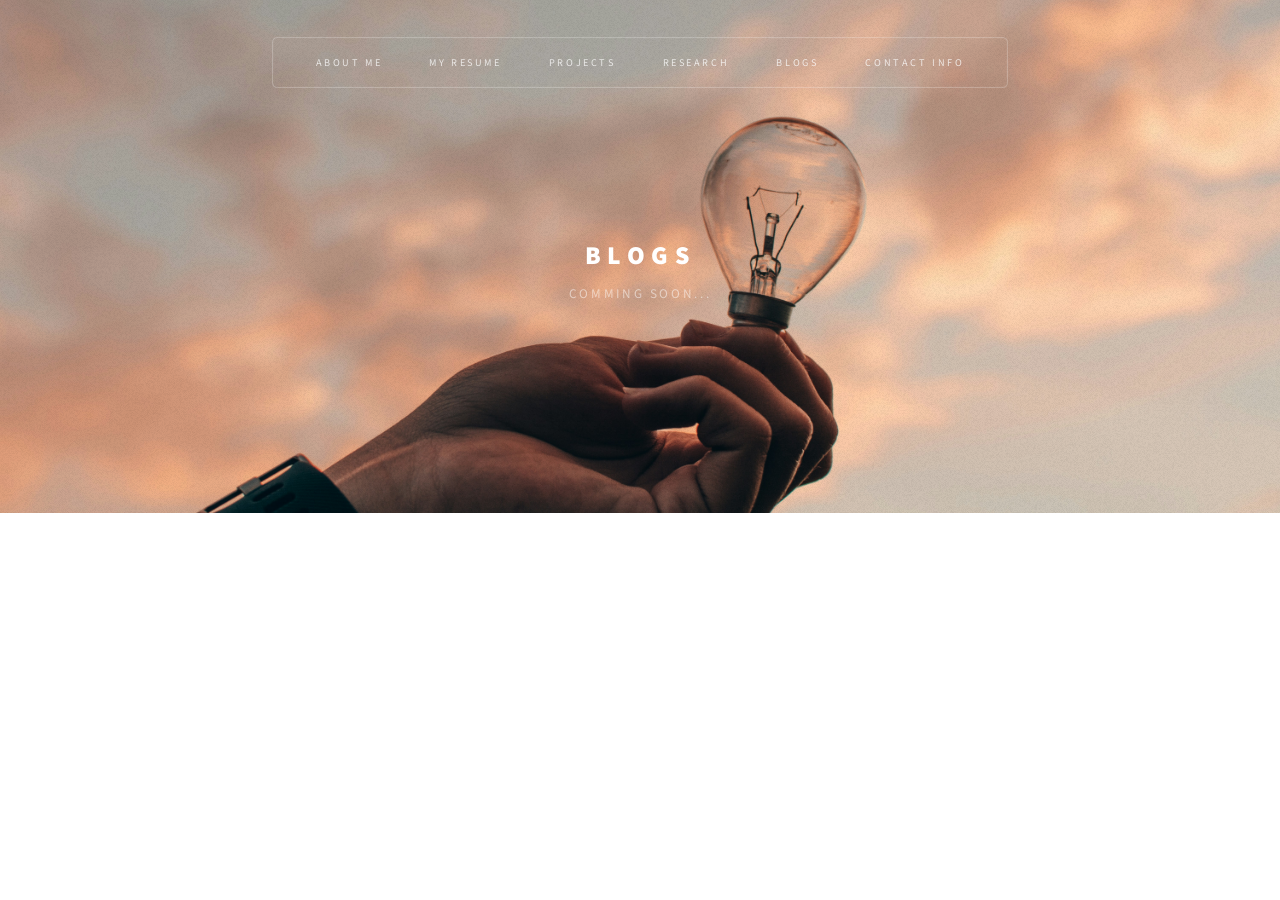
==== blogs.html @ 95de3250 "initial commit" ====
<!DOCTYPE HTML>
<!--
	Escape Velocity by HTML5 UP
	html5up.net | @ajlkn
	Free for personal and commercial use under the CCA 3.0 license (html5up.net/license)
-->
<html>

<head>
	<title>Blogs</title>
	<meta charset="utf-8" />
	<meta name="viewport" content="width=device-width, initial-scale=1, user-scalable=no" />
	<link rel="stylesheet" href="assets/css/main.css" />
	<style>
		/* Custom Card Grid Styles */
		.contact-grid {
			display: grid;
			grid-template-columns: repeat(auto-fit, minmax(250px, 1fr));
			gap: 2rem;
			padding: 2rem;
			align-items: stretch;
		}

		.contact-card {
			background: #ffffff;
			border-radius: 12px;
			box-shadow: 0 4px 6px rgba(0, 0, 0, 0.1);
			text-align: center;
			padding: 3rem 2rem;
			transition: transform 0.3s ease, box-shadow 0.3s ease;
			text-decoration: none !important;
			color: inherit;
			display: flex;
			flex-direction: column;
			align-items: center;
			justify-content: center;
			border-bottom: none !important;
		}

		.contact-card:hover {
			transform: translateY(-10px);
			box-shadow: 0 12px 20px rgba(0, 0, 0, 0.15);
		}

		.contact-card img {
			width: 120px;
			height: 120px;
			object-fit: contain;
			margin-bottom: 1.5rem;
		}

		.contact-card h3 {
			margin: 0;
			font-size: 1.8rem;
			color: #333;
			font-weight: 600;
		}
	</style>
</head>

<body class="homepage is-preload">
	<div id="page-wrapper">

		<!-- Header -->
		<section id="header" class="wrapper" style="background: none; z-index: 0;">

			<!-- Image acting as background -->
			<img src="images/7.jpg" alt="Header Background Image"
				style="position: absolute; top: 0; left: 0; width: 100%; height: 100%; object-fit: cover; z-index: -1;" />

			<!-- Logo -->
			<div id="logo">
				<h1><a href="index.html">Blogs</a></h1>
				<p>Comming Soon...</p>
			</div>

			<!-- Nav -->
			<nav id="nav">
				<ul>
					<li><a href="index.html">About Me</a></li>
					<li><a href="resume.html">My Resume</a></li>
					<li><a href="projects.html">Projects</a></li>
                    <li><a href="research.html">Research</a></li>
					<li><a href="blogs.html">Blogs</a></li>
					<li class="current"><a href="contacts.html">Contact info</a></li>
				</ul>
			</nav>

		</section>
    </div>
</body>
</html>
---- assets/css/main.css ----
@import url("fontawesome-all.min.css");
@import url("https://fonts.googleapis.com/css?family=Source+Sans+Pro:400,400italic,700,900");

/*
	Escape Velocity by HTML5 UP
	html5up.net | @ajlkn
	Free for personal and commercial use under the CCA 3.0 license (html5up.net/license)
*/

.about-container {
    display: flex;
    align-items: center;
    gap: 70px;
}

.about-image {
    flex: 0 0 500px;
}

.about-image img {
    width: 100%;
    border-radius: 10px;
    display: block;
}

.about-content {
    flex: 1;
}


html, body, div, span, applet, object,
iframe, h1, h2, h3, h4, h5, h6, p, blockquote,
pre, a, abbr, acronym, address, big, cite,
code, del, dfn, em, img, ins, kbd, q, s, samp,
small, strike, strong, sub, sup, tt, var, b,
u, i, center, dl, dt, dd, ol, ul, li, fieldset,
form, label, legend, table, caption, tbody,
tfoot, thead, tr, th, td, article, aside,
canvas, details, embed, figure, figcaption,
footer, header, hgroup, menu, nav, output, ruby,
section, summary, time, mark, audio, video {
	margin: 0;
	padding: 0;
	border: 0;
	font-size: 100%;
	font: inherit;
	vertical-align: baseline;}

article, aside, details, figcaption, figure,
footer, header, hgroup, menu, nav, section {
	display: block;}

body {
	line-height: 1;
}

ol, ul {
	list-style: none;
}

blockquote, q {
	quotes: none;
}

	blockquote:before, blockquote:after, q:before, q:after {
		content: '';
		content: none;
	}

table {
	border-collapse: collapse;
	border-spacing: 0;
}

body {
	-webkit-text-size-adjust: none;
}

mark {
	background-color: transparent;
	color: inherit;
}

input::-moz-focus-inner {
	border: 0;
	padding: 0;
}

input, select, textarea {
	-moz-appearance: none;
	-webkit-appearance: none;
	-ms-appearance: none;
	appearance: none;
}

/* Basic */

	@-ms-viewport {
		width: device-width;
	}

	html {
		box-sizing: border-box;
	}

	*, *:before, *:after {
		box-sizing: inherit;
	}

	body.is-preload *, body.is-preload *:before, body.is-preload *:after {
		-moz-animation: none !important;
		-webkit-animation: none !important;
		-ms-animation: none !important;
		animation: none !important;
		-moz-transition: none !important;
		-webkit-transition: none !important;
		-ms-transition: none !important;
		transition: none !important;
	}

	body, input, textarea, select {
		font-family: 'Source Sans Pro', sans-serif;
		font-weight: 400;
		color: #919499;
		font-size: 14pt;
		line-height: 1.75em;
		letter-spacing: 0.025em;
	}

	h1, h2, h3, h4, h5, h6 {
		font-weight: 700;
		color: #484d55;
	}

		h1 a, h2 a, h3 a, h4 a, h5 a, h6 a {
			color: inherit;
			text-decoration: none;
		}

	a {
		-moz-transition: color .25s ease-in-out;
		-webkit-transition: color .25s ease-in-out;
		-ms-transition: color .25s ease-in-out;
		transition: color .25s ease-in-out;
		text-decoration: underline;
		color: #717479;
	}

		a:hover {
			text-decoration: none;
		}

	strong, b {
		font-weight: 700;
		color: #484d55;
	}

	blockquote {
		border-left: solid 0.5em #ddd;
		padding: 1em 0 1em 2em;
		font-style: italic;
	}

	em, i {
		font-style: italic;
	}

	hr {
		border: 0;
		border-top: solid 1px #ddd;
		margin: 2em 0 2em 0;
	}

	sub {
		position: relative;
		top: 0.5em;
		font-size: 0.8em;
	}

	sup {
		position: relative;
		top: -0.5em;
		font-size: 0.8em;
	}

	.nobr {
		white-space: nowrap;
	}

	br.clear {
		clear: both;
	}

	p, ul, ol, dl, table, blockquote, form {
		margin-bottom: 2em;
	}

/* Container */

	.container {
		margin: 0 auto;
		max-width: 100%;
		width: 68em;
	}

		@media screen and (max-width: 1680px) {

			.container {
				width: 70em;
			}

		}

		@media screen and (max-width: 1280px) {

			.container {
				width: calc(100% - 100px);
			}

		}

		@media screen and (max-width: 980px) {

			.container {
				width: calc(100% - 100px);
			}

		}

		@media screen and (max-width: 736px) {

			.container {
				width: calc(100% - 40px);
			}

		}

/* Row */

	.row {
		display: flex;
		flex-wrap: wrap;
		box-sizing: border-box;
		align-items: stretch;
	}

		.row > * {
			box-sizing: border-box;
		}

		.row.gtr-uniform > * > :last-child {
			margin-bottom: 0;
		}

		.row.aln-left {
			justify-content: flex-start;
		}

		.row.aln-center {
			justify-content: center;
		}

		.row.aln-right {
			justify-content: flex-end;
		}

		.row.aln-top {
			align-items: flex-start;
		}

		.row.aln-middle {
			align-items: center;
		}

		.row.aln-bottom {
			align-items: flex-end;
		}

		.row > .imp {
			order: -1;
		}

		.row > .col-1 {
			width: 8.33333%;
		}

		.row > .off-1 {
			margin-left: 8.33333%;
		}

		.row > .col-2 {
			width: 16.66667%;
		}

		.row > .off-2 {
			margin-left: 16.66667%;
		}

		.row > .col-3 {
			width: 25%;
		}

		.row > .off-3 {
			margin-left: 25%;
		}

		.row > .col-4 {
			width: 33.33333%;
		}

		.row > .off-4 {
			margin-left: 33.33333%;
		}

		.row > .col-5 {
			width: 41.66667%;
		}

		.row > .off-5 {
			margin-left: 41.66667%;
		}

		.row > .col-6 {
			width: 50%;
		}

		.row > .off-6 {
			margin-left: 50%;
		}

		.row > .col-7 {
			width: 58.33333%;
		}

		.row > .off-7 {
			margin-left: 58.33333%;
		}

		.row > .col-8 {
			width: 66.66667%;
		}

		.row > .off-8 {
			margin-left: 66.66667%;
		}

		.row > .col-9 {
			width: 75%;
		}

		.row > .off-9 {
			margin-left: 75%;
		}

		.row > .col-10 {
			width: 83.33333%;
		}

		.row > .off-10 {
			margin-left: 83.33333%;
		}

		.row > .col-11 {
			width: 91.66667%;
		}

		.row > .off-11 {
			margin-left: 91.66667%;
		}

		.row > .col-12 {
			width: 100%;
		}

		.row > .off-12 {
			margin-left: 100%;
		}

		.row.gtr-0 {
			margin-top: 0px;
			margin-left: 0px;
		}

			.row.gtr-0 > * {
				padding: 0px 0 0 0px;
			}

			.row.gtr-0.gtr-uniform {
				margin-top: 0px;
			}

				.row.gtr-0.gtr-uniform > * {
					padding-top: 0px;
				}

		.row.gtr-25 {
			margin-top: -12.5px;
			margin-left: -12.5px;
		}

			.row.gtr-25 > * {
				padding: 12.5px 0 0 12.5px;
			}

			.row.gtr-25.gtr-uniform {
				margin-top: -12.5px;
			}

				.row.gtr-25.gtr-uniform > * {
					padding-top: 12.5px;
				}

		.row.gtr-50 {
			margin-top: -25px;
			margin-left: -25px;
		}

			.row.gtr-50 > * {
				padding: 25px 0 0 25px;
			}

			.row.gtr-50.gtr-uniform {
				margin-top: -25px;
			}

				.row.gtr-50.gtr-uniform > * {
					padding-top: 25px;
				}

		.row {
			margin-top: -50px;
			margin-left: -50px;
		}

			.row > * {
				padding: 50px 0 0 50px;
			}

			.row.gtr-uniform {
				margin-top: -50px;
			}

				.row.gtr-uniform > * {
					padding-top: 50px;
				}

		.row.gtr-150 {
			margin-top: -75px;
			margin-left: -75px;
		}

			.row.gtr-150 > * {
				padding: 75px 0 0 75px;
			}

			.row.gtr-150.gtr-uniform {
				margin-top: -75px;
			}

				.row.gtr-150.gtr-uniform > * {
					padding-top: 75px;
				}

		.row.gtr-200 {
			margin-top: -100px;
			margin-left: -100px;
		}

			.row.gtr-200 > * {
				padding: 100px 0 0 100px;
			}

			.row.gtr-200.gtr-uniform {
				margin-top: -100px;
			}

				.row.gtr-200.gtr-uniform > * {
					padding-top: 100px;
				}

		@media screen and (max-width: 1680px) {

			.row {
				display: flex;
				flex-wrap: wrap;
				box-sizing: border-box;
				align-items: stretch;
			}

				.row > * {
					box-sizing: border-box;
				}

				.row.gtr-uniform > * > :last-child {
					margin-bottom: 0;
				}

				.row.aln-left {
					justify-content: flex-start;
				}

				.row.aln-center {
					justify-content: center;
				}

				.row.aln-right {
					justify-content: flex-end;
				}

				.row.aln-top {
					align-items: flex-start;
				}

				.row.aln-middle {
					align-items: center;
				}

				.row.aln-bottom {
					align-items: flex-end;
				}

				.row > .imp-xlarge {
					order: -1;
				}

				.row > .col-1-xlarge {
					width: 8.33333%;
				}

				.row > .off-1-xlarge {
					margin-left: 8.33333%;
				}

				.row > .col-2-xlarge {
					width: 16.66667%;
				}

				.row > .off-2-xlarge {
					margin-left: 16.66667%;
				}

				.row > .col-3-xlarge {
					width: 25%;
				}

				.row > .off-3-xlarge {
					margin-left: 25%;
				}

				.row > .col-4-xlarge {
					width: 33.33333%;
				}

				.row > .off-4-xlarge {
					margin-left: 33.33333%;
				}

				.row > .col-5-xlarge {
					width: 41.66667%;
				}

				.row > .off-5-xlarge {
					margin-left: 41.66667%;
				}

				.row > .col-6-xlarge {
					width: 50%;
				}

				.row > .off-6-xlarge {
					margin-left: 50%;
				}

				.row > .col-7-xlarge {
					width: 58.33333%;
				}

				.row > .off-7-xlarge {
					margin-left: 58.33333%;
				}

				.row > .col-8-xlarge {
					width: 66.66667%;
				}

				.row > .off-8-xlarge {
					margin-left: 66.66667%;
				}

				.row > .col-9-xlarge {
					width: 75%;
				}

				.row > .off-9-xlarge {
					margin-left: 75%;
				}

				.row > .col-10-xlarge {
					width: 83.33333%;
				}

				.row > .off-10-xlarge {
					margin-left: 83.33333%;
				}

				.row > .col-11-xlarge {
					width: 91.66667%;
				}

				.row > .off-11-xlarge {
					margin-left: 91.66667%;
				}

				.row > .col-12-xlarge {
					width: 100%;
				}

				.row > .off-12-xlarge {
					margin-left: 100%;
				}

				.row.gtr-0 {
					margin-top: 0px;
					margin-left: 0px;
				}

					.row.gtr-0 > * {
						padding: 0px 0 0 0px;
					}

					.row.gtr-0.gtr-uniform {
						margin-top: 0px;
					}

						.row.gtr-0.gtr-uniform > * {
							padding-top: 0px;
						}

				.row.gtr-25 {
					margin-top: -12.5px;
					margin-left: -12.5px;
				}

					.row.gtr-25 > * {
						padding: 12.5px 0 0 12.5px;
					}

					.row.gtr-25.gtr-uniform {
						margin-top: -12.5px;
					}

						.row.gtr-25.gtr-uniform > * {
							padding-top: 12.5px;
						}

				.row.gtr-50 {
					margin-top: -25px;
					margin-left: -25px;
				}

					.row.gtr-50 > * {
						padding: 25px 0 0 25px;
					}

					.row.gtr-50.gtr-uniform {
						margin-top: -25px;
					}

						.row.gtr-50.gtr-uniform > * {
							padding-top: 25px;
						}

				.row {
					margin-top: -50px;
					margin-left: -50px;
				}

					.row > * {
						padding: 50px 0 0 50px;
					}

					.row.gtr-uniform {
						margin-top: -50px;
					}

						.row.gtr-uniform > * {
							padding-top: 50px;
						}

				.row.gtr-150 {
					margin-top: -75px;
					margin-left: -75px;
				}

					.row.gtr-150 > * {
						padding: 75px 0 0 75px;
					}

					.row.gtr-150.gtr-uniform {
						margin-top: -75px;
					}

						.row.gtr-150.gtr-uniform > * {
							padding-top: 75px;
						}

				.row.gtr-200 {
					margin-top: -100px;
					margin-left: -100px;
				}

					.row.gtr-200 > * {
						padding: 100px 0 0 100px;
					}

					.row.gtr-200.gtr-uniform {
						margin-top: -100px;
					}

						.row.gtr-200.gtr-uniform > * {
							padding-top: 100px;
						}

		}

		@media screen and (max-width: 1280px) {

			.row {
				display: flex;
				flex-wrap: wrap;
				box-sizing: border-box;
				align-items: stretch;
			}

				.row > * {
					box-sizing: border-box;
				}

				.row.gtr-uniform > * > :last-child {
					margin-bottom: 0;
				}

				.row.aln-left {
					justify-content: flex-start;
				}

				.row.aln-center {
					justify-content: center;
				}

				.row.aln-right {
					justify-content: flex-end;
				}

				.row.aln-top {
					align-items: flex-start;
				}

				.row.aln-middle {
					align-items: center;
				}

				.row.aln-bottom {
					align-items: flex-end;
				}

				.row > .imp-large {
					order: -1;
				}

				.row > .col-1-large {
					width: 8.33333%;
				}

				.row > .off-1-large {
					margin-left: 8.33333%;
				}

				.row > .col-2-large {
					width: 16.66667%;
				}

				.row > .off-2-large {
					margin-left: 16.66667%;
				}

				.row > .col-3-large {
					width: 25%;
				}

				.row > .off-3-large {
					margin-left: 25%;
				}

				.row > .col-4-large {
					width: 33.33333%;
				}

				.row > .off-4-large {
					margin-left: 33.33333%;
				}

				.row > .col-5-large {
					width: 41.66667%;
				}

				.row > .off-5-large {
					margin-left: 41.66667%;
				}

				.row > .col-6-large {
					width: 50%;
				}

				.row > .off-6-large {
					margin-left: 50%;
				}

				.row > .col-7-large {
					width: 58.33333%;
				}

				.row > .off-7-large {
					margin-left: 58.33333%;
				}

				.row > .col-8-large {
					width: 66.66667%;
				}

				.row > .off-8-large {
					margin-left: 66.66667%;
				}

				.row > .col-9-large {
					width: 75%;
				}

				.row > .off-9-large {
					margin-left: 75%;
				}

				.row > .col-10-large {
					width: 83.33333%;
				}

				.row > .off-10-large {
					margin-left: 83.33333%;
				}

				.row > .col-11-large {
					width: 91.66667%;
				}

				.row > .off-11-large {
					margin-left: 91.66667%;
				}

				.row > .col-12-large {
					width: 100%;
				}

				.row > .off-12-large {
					margin-left: 100%;
				}

				.row.gtr-0 {
					margin-top: 0px;
					margin-left: 0px;
				}

					.row.gtr-0 > * {
						padding: 0px 0 0 0px;
					}

					.row.gtr-0.gtr-uniform {
						margin-top: 0px;
					}

						.row.gtr-0.gtr-uniform > * {
							padding-top: 0px;
						}

				.row.gtr-25 {
					margin-top: -8.75px;
					margin-left: -8.75px;
				}

					.row.gtr-25 > * {
						padding: 8.75px 0 0 8.75px;
					}

					.row.gtr-25.gtr-uniform {
						margin-top: -8.75px;
					}

						.row.gtr-25.gtr-uniform > * {
							padding-top: 8.75px;
						}

				.row.gtr-50 {
					margin-top: -17.5px;
					margin-left: -17.5px;
				}

					.row.gtr-50 > * {
						padding: 17.5px 0 0 17.5px;
					}

					.row.gtr-50.gtr-uniform {
						margin-top: -17.5px;
					}

						.row.gtr-50.gtr-uniform > * {
							padding-top: 17.5px;
						}

				.row {
					margin-top: -35px;
					margin-left: -35px;
				}

					.row > * {
						padding: 35px 0 0 35px;
					}

					.row.gtr-uniform {
						margin-top: -35px;
					}

						.row.gtr-uniform > * {
							padding-top: 35px;
						}

				.row.gtr-150 {
					margin-top: -52.5px;
					margin-left: -52.5px;
				}

					.row.gtr-150 > * {
						padding: 52.5px 0 0 52.5px;
					}

					.row.gtr-150.gtr-uniform {
						margin-top: -52.5px;
					}

						.row.gtr-150.gtr-uniform > * {
							padding-top: 52.5px;
						}

				.row.gtr-200 {
					margin-top: -70px;
					margin-left: -70px;
				}

					.row.gtr-200 > * {
						padding: 70px 0 0 70px;
					}

					.row.gtr-200.gtr-uniform {
						margin-top: -70px;
					}

						.row.gtr-200.gtr-uniform > * {
							padding-top: 70px;
						}

		}

		@media screen and (max-width: 980px) {

			.row {
				display: flex;
				flex-wrap: wrap;
				box-sizing: border-box;
				align-items: stretch;
			}

				.row > * {
					box-sizing: border-box;
				}

				.row.gtr-uniform > * > :last-child {
					margin-bottom: 0;
				}

				.row.aln-left {
					justify-content: flex-start;
				}

				.row.aln-center {
					justify-content: center;
				}

				.row.aln-right {
					justify-content: flex-end;
				}

				.row.aln-top {
					align-items: flex-start;
				}

				.row.aln-middle {
					align-items: center;
				}

				.row.aln-bottom {
					align-items: flex-end;
				}

				.row > .imp-medium {
					order: -1;
				}

				.row > .col-1-medium {
					width: 8.33333%;
				}

				.row > .off-1-medium {
					margin-left: 8.33333%;
				}

				.row > .col-2-medium {
					width: 16.66667%;
				}

				.row > .off-2-medium {
					margin-left: 16.66667%;
				}

				.row > .col-3-medium {
					width: 25%;
				}

				.row > .off-3-medium {
					margin-left: 25%;
				}

				.row > .col-4-medium {
					width: 33.33333%;
				}

				.row > .off-4-medium {
					margin-left: 33.33333%;
				}

				.row > .col-5-medium {
					width: 41.66667%;
				}

				.row > .off-5-medium {
					margin-left: 41.66667%;
				}

				.row > .col-6-medium {
					width: 50%;
				}

				.row > .off-6-medium {
					margin-left: 50%;
				}

				.row > .col-7-medium {
					width: 58.33333%;
				}

				.row > .off-7-medium {
					margin-left: 58.33333%;
				}

				.row > .col-8-medium {
					width: 66.66667%;
				}

				.row > .off-8-medium {
					margin-left: 66.66667%;
				}

				.row > .col-9-medium {
					width: 75%;
				}

				.row > .off-9-medium {
					margin-left: 75%;
				}

				.row > .col-10-medium {
					width: 83.33333%;
				}

				.row > .off-10-medium {
					margin-left: 83.33333%;
				}

				.row > .col-11-medium {
					width: 91.66667%;
				}

				.row > .off-11-medium {
					margin-left: 91.66667%;
				}

				.row > .col-12-medium {
					width: 100%;
				}

				.row > .off-12-medium {
					margin-left: 100%;
				}

				.row.gtr-0 {
					margin-top: 0px;
					margin-left: 0px;
				}

					.row.gtr-0 > * {
						padding: 0px 0 0 0px;
					}

					.row.gtr-0.gtr-uniform {
						margin-top: 0px;
					}

						.row.gtr-0.gtr-uniform > * {
							padding-top: 0px;
						}

				.row.gtr-25 {
					margin-top: -12.5px;
					margin-left: -12.5px;
				}

					.row.gtr-25 > * {
						padding: 12.5px 0 0 12.5px;
					}

					.row.gtr-25.gtr-uniform {
						margin-top: -12.5px;
					}

						.row.gtr-25.gtr-uniform > * {
							padding-top: 12.5px;
						}

				.row.gtr-50 {
					margin-top: -25px;
					margin-left: -25px;
				}

					.row.gtr-50 > * {
						padding: 25px 0 0 25px;
					}

					.row.gtr-50.gtr-uniform {
						margin-top: -25px;
					}

						.row.gtr-50.gtr-uniform > * {
							padding-top: 25px;
						}

				.row {
					margin-top: -50px;
					margin-left: -50px;
				}

					.row > * {
						padding: 50px 0 0 50px;
					}

					.row.gtr-uniform {
						margin-top: -50px;
					}

						.row.gtr-uniform > * {
							padding-top: 50px;
						}

				.row.gtr-150 {
					margin-top: -75px;
					margin-left: -75px;
				}

					.row.gtr-150 > * {
						padding: 75px 0 0 75px;
					}

					.row.gtr-150.gtr-uniform {
						margin-top: -75px;
					}

						.row.gtr-150.gtr-uniform > * {
							padding-top: 75px;
						}

				.row.gtr-200 {
					margin-top: -100px;
					margin-left: -100px;
				}

					.row.gtr-200 > * {
						padding: 100px 0 0 100px;
					}

					.row.gtr-200.gtr-uniform {
						margin-top: -100px;
					}

						.row.gtr-200.gtr-uniform > * {
							padding-top: 100px;
						}

		}

		@media screen and (max-width: 736px) {

			.row {
				display: flex;
				flex-wrap: wrap;
				box-sizing: border-box;
				align-items: stretch;
			}

				.row > * {
					box-sizing: border-box;
				}

				.row.gtr-uniform > * > :last-child {
					margin-bottom: 0;
				}

				.row.aln-left {
					justify-content: flex-start;
				}

				.row.aln-center {
					justify-content: center;
				}

				.row.aln-right {
					justify-content: flex-end;
				}

				.row.aln-top {
					align-items: flex-start;
				}

				.row.aln-middle {
					align-items: center;
				}

				.row.aln-bottom {
					align-items: flex-end;
				}

				.row > .imp-small {
					order: -1;
				}

				.row > .col-1-small {
					width: 8.33333%;
				}

				.row > .off-1-small {
					margin-left: 8.33333%;
				}

				.row > .col-2-small {
					width: 16.66667%;
				}

				.row > .off-2-small {
					margin-left: 16.66667%;
				}

				.row > .col-3-small {
					width: 25%;
				}

				.row > .off-3-small {
					margin-left: 25%;
				}

				.row > .col-4-small {
					width: 33.33333%;
				}

				.row > .off-4-small {
					margin-left: 33.33333%;
				}

				.row > .col-5-small {
					width: 41.66667%;
				}

				.row > .off-5-small {
					margin-left: 41.66667%;
				}

				.row > .col-6-small {
					width: 50%;
				}

				.row > .off-6-small {
					margin-left: 50%;
				}

				.row > .col-7-small {
					width: 58.33333%;
				}

				.row > .off-7-small {
					margin-left: 58.33333%;
				}

				.row > .col-8-small {
					width: 66.66667%;
				}

				.row > .off-8-small {
					margin-left: 66.66667%;
				}

				.row > .col-9-small {
					width: 75%;
				}

				.row > .off-9-small {
					margin-left: 75%;
				}

				.row > .col-10-small {
					width: 83.33333%;
				}

				.row > .off-10-small {
					margin-left: 83.33333%;
				}

				.row > .col-11-small {
					width: 91.66667%;
				}

				.row > .off-11-small {
					margin-left: 91.66667%;
				}

				.row > .col-12-small {
					width: 100%;
				}

				.row > .off-12-small {
					margin-left: 100%;
				}

				.row.gtr-0 {
					margin-top: 0px;
					margin-left: 0px;
				}

					.row.gtr-0 > * {
						padding: 0px 0 0 0px;
					}

					.row.gtr-0.gtr-uniform {
						margin-top: 0px;
					}

						.row.gtr-0.gtr-uniform > * {
							padding-top: 0px;
						}

				.row.gtr-25 {
					margin-top: -7.5px;
					margin-left: -7.5px;
				}

					.row.gtr-25 > * {
						padding: 7.5px 0 0 7.5px;
					}

					.row.gtr-25.gtr-uniform {
						margin-top: -7.5px;
					}

						.row.gtr-25.gtr-uniform > * {
							padding-top: 7.5px;
						}

				.row.gtr-50 {
					margin-top: -15px;
					margin-left: -15px;
				}

					.row.gtr-50 > * {
						padding: 15px 0 0 15px;
					}

					.row.gtr-50.gtr-uniform {
						margin-top: -15px;
					}

						.row.gtr-50.gtr-uniform > * {
							padding-top: 15px;
						}

				.row {
					margin-top: -30px;
					margin-left: -30px;
				}

					.row > * {
						padding: 30px 0 0 30px;
					}

					.row.gtr-uniform {
						margin-top: -30px;
					}

						.row.gtr-uniform > * {
							padding-top: 30px;
						}

				.row.gtr-150 {
					margin-top: -45px;
					margin-left: -45px;
				}

					.row.gtr-150 > * {
						padding: 45px 0 0 45px;
					}

					.row.gtr-150.gtr-uniform {
						margin-top: -45px;
					}

						.row.gtr-150.gtr-uniform > * {
							padding-top: 45px;
						}

				.row.gtr-200 {
					margin-top: -60px;
					margin-left: -60px;
				}

					.row.gtr-200 > * {
						padding: 60px 0 0 60px;
					}

					.row.gtr-200.gtr-uniform {
						margin-top: -60px;
					}

						.row.gtr-200.gtr-uniform > * {
							padding-top: 60px;
						}

		}

/* Section/Article */

	section,
	article {
		margin: 0 0 4em 0;
	}

	section > :last-child,
	article > :last-child,
	section:last-child,
	article:last-child {
		margin-bottom: 0;
	}

	header.style1 {
		text-align: left;
		padding: 0 0 0 0;
	}

		header.style1 h2 {
			font-weight: 700;
			font-size: 2em;
			letter-spacing: 0.075em;
			line-height: 1.5em;
		}

		header.style1 p {
			color: #b1b4b9;
			display: block;
			margin: 1.15em 0 0 0;
			font-size: 1.3em;
			letter-spacing: 0.075em;
			line-height: 1.5em;
		}

/* Table */

	table {
		width: 100%;
	}

		table.default {
			width: 100%;
		}

			table.default tbody tr:nth-child(2n+2) {
				background: #f4f4f4;
			}

			table.default td {
				padding: 0.5em 1em 0.5em 1em;
			}

			table.default th {
				text-align: left;
				font-weight: 400;
				padding: 0.5em 1em 0.5em 1em;
			}

			table.default thead {
				background: #484d55;
				color: #fff;
			}

			table.default tfoot {
				background: #eee;
			}

/* Form */

	form label {
		display: block;
		font-weight: 700;
		color: #484d55;
		margin: 0.25em 0 0.5em 0;
	}

	form input[type="text"],
	form input[type="email"],
	form input[type="password"],
	form select,
	form textarea {
		-moz-transition: all .25s ease-in-out;
		-webkit-transition: all .25s ease-in-out;
		-ms-transition: all .25s ease-in-out;
		transition: all .25s ease-in-out;
		-webkit-appearance: none;
		display: block;
		border: 0;
		background: #eee;
		box-shadow: inset 0px 0px 1px 0px #a0a1a7;
		border-radius: 0.35em;
		width: 100%;
		padding: 0.75em 1em 0.75em 1em;
	}

		form input[type="text"]:focus,
		form input[type="email"]:focus,
		form input[type="password"]:focus,
		form select:focus,
		form textarea:focus {
			background: #f8f8f8;
		}

	form input[type="text"],
	form input[type="email"]
	input[type="password"] {
		line-height: 1em;
	}

	form select {
		line-height: 1em;
	}

	form textarea {
		min-height: 8em;
	}

	form ul.actions {
		margin-top: 0;
	}

	form ::-webkit-input-placeholder {
		color: #555 !important;
		font-style: italic;
		line-height: 1.35em;
	}

	form :-moz-placeholder {
		color: #555 !important;
		font-style: italic;
	}

	form ::-moz-placeholder {
		color: #555 !important;
		font-style: italic;
	}

	form :-ms-input-placeholder {
		color: #555 !important;
		font-style: italic;
	}

	form ::-moz-focus-inner {
		border: 0;
	}

/* Image */

	.image {
		display: inline-block;
	}

		.image img {
			display: block;
			width: 100%;
		}

		.image.fit {
			display: block;
			width: 100%;
		}

		.image.left {
			float: left;
			margin: 0 2em 2em 0;
		}

		.image.centered {
			display: block;
			margin: 0 0 2em 0;
		}

			.image.centered img {
				margin: 0 auto;
				width: auto;
			}

		.image.featured {
			display: block;
			width: 100%;
			margin: 0 0 2em 0;
		}

/* Button */

	input[type="button"],
	input[type="submit"],
	input[type="reset"],
	button,
	.button {
		-moz-transition: all .25s ease-in-out;
		-webkit-transition: all .25s ease-in-out;
		-ms-transition: all .25s ease-in-out;
		transition: all .25s ease-in-out;
		display: inline-block;
		background: #444;
		text-align: center;
		text-transform: uppercase;
		font-weight: 700;
		letter-spacing: 0.25em;
		text-decoration: none;
		border-radius: 0.35em;
		border: 0;
		outline: 0;
		cursor: pointer;
		padding: 0 2.25em 0 2.25em;
		font-size: 0.9em;
		min-width: 12em;
		height: 4em;
		line-height: 4em;
	}

		input[type="button"]:hover,
		input[type="submit"]:hover,
		input[type="reset"]:hover,
		button:hover,
		.button:hover {
			background-color: #f98780;
		}

		input[type="button"].large,
		input[type="submit"].large,
		input[type="reset"].large,
		button.large,
		.button.large {
			font-size: 1em;
			min-width: 14em;
		}

		input[type="button"].style1,
		input[type="submit"].style1,
		input[type="reset"].style1,
		button.style1,
		.button.style1 {
			background: #e97770 url("images/overlay.png");
			color: #fff;
		}

			input[type="button"].style1:hover,
			input[type="submit"].style1:hover,
			input[type="reset"].style1:hover,
			button.style1:hover,
			.button.style1:hover {
				background-color: #f98780;
			}

			input[type="button"].style1:active,
			input[type="submit"].style1:active,
			input[type="reset"].style1:active,
			button.style1:active,
			.button.style1:active {
				background-color: #d96760;
			}

		input[type="button"].style2,
		input[type="submit"].style2,
		input[type="reset"].style2,
		button.style2,
		.button.style2 {
			background: none;
			color: #606167;
			box-shadow: inset 0px 0px 2px 0px #a0a1a7;
		}

			input[type="button"].style2:hover,
			input[type="submit"].style2:hover,
			input[type="reset"].style2:hover,
			button.style2:hover,
			.button.style2:hover {
				box-shadow: inset 0px 0px 2px 0px #606167;
			}

			input[type="button"].style2:active,
			input[type="submit"].style2:active,
			input[type="reset"].style2:active,
			button.style2:active,
			.button.style2:active {
				box-shadow: inset 0px 0px 2px 0px #202127;
			}

		input[type="button"].style3,
		input[type="submit"].style3,
		input[type="reset"].style3,
		button.style3,
		.button.style3 {
			background: #2f333b url("images/overlay.png");
			color: #fff;
		}

			input[type="button"].style3:hover,
			input[type="submit"].style3:hover,
			input[type="reset"].style3:hover,
			button.style3:hover,
			.button.style3:hover {
				background-color: #3f434b;
			}

			input[type="button"].style3:active,
			input[type="submit"].style3:active,
			input[type="reset"].style3:active,
			button.style3:active,
			.button.style3:active {
				background-color: #1f232b;
			}

/* List */

	ul {
		list-style: disc;
		padding-left: 1em;
	}

		ul li {
			padding-left: 0.5em;
		}

		ul.style2 {
			list-style: none;
			padding-left: 0;
		}

			ul.style2 li {
				border-top: solid 1px #eee;
				padding: 1.5em 0 0 0;
				margin: 1.5em 0 0 0;
			}

				ul.style2 li:first-child {
					border-top: 0;
					padding-top: 0;
					margin-top: 0;
				}

		ul.style3 {
			list-style: none;
			padding-left: 0;
		}

			ul.style3 li {
				border-top: solid 1px #eee;
				padding: 0.5em 0 0 0;
				margin: 0.5em 0 0 0;
			}

				ul.style3 li:first-child {
					border-top: 0;
					padding-top: 0;
					margin-top: 0;
				}

	ol {
		list-style: decimal;
		padding-left: 1.25em;
	}

		ol li {
			padding-left: 0.25em;
		}

/* Actions */

	ul.actions {
		list-style: none;
		padding-left: 0;
		margin: 3em 0 0 0;
	}

		ul.actions li {
			display: inline-block;
			margin: 0 0.75em 0 0.75em;
			padding-left: 0;
		}

			ul.actions li:first-child {
				margin-left: 0;
			}

			ul.actions li:last-child {
				margin-right: 0;
			}

		ul.actions.special {
			text-align: center;
		}

/* Feature List */

	.feature-list {
		max-width: 58em;
		margin-left: auto;
		margin-right: auto;
		position: relative;
		top: 0.75em;
	}

		.feature-list section {
			border-top: solid 1px #eee;
			padding-top: 3em;
			padding-left: 5em;
			position: relative;
		}

		@media screen and (min-width: 981px) {

			.feature-list > .row > :nth-child(-n + 2) > section {
				border-top: 0;
				padding-top: 0;
			}

		}

		.feature-list h3 {
			color: #e97770 !important;
			margin: -0.35em 0 0.75em 0;
			font-size: 1.15em;
			letter-spacing: 0.05em;
		}

			.feature-list h3:before {
				display: block;
				color: #fff;
				background: #2f333b url("images/overlay.png");
				border-radius: 2.5em;
				text-align: center;
				width: 2.5em;
				height: 2.5em;
				line-height: 2.5em;
				margin-right: 0.75em;
				position: absolute;
				left: 0;
				margin-top: -0.5em;
			}

		.feature-list.small section {
			padding-left: 3.5em;
		}

		.feature-list.small h3:before {
			font-size: 0.8em;
		}

/* Icons */

	.icon {
		text-decoration: none;
		text-decoration: none;
	}

		.icon:before {
			-moz-osx-font-smoothing: grayscale;
			-webkit-font-smoothing: antialiased;
			display: inline-block;
			font-style: normal;
			font-variant: normal;
			text-rendering: auto;
			line-height: 1;
			text-transform: none !important;
			font-family: 'Font Awesome 5 Free';
			font-weight: 400;
		}

		.icon:before {
			line-height: inherit;
			font-size: 1.25em;
		}

		.icon > .label {
			display: none;
		}

		.icon.solid:before {
			font-weight: 900;
		}

		.icon.brands:before {
			font-family: 'Font Awesome 5 Brands';
		}

/* Box */

	.box header {
		margin: 0 0 1.5em 0;
	}

		.box header.style1 {
			position: relative;
			margin: -0.5em 0 0 0;
			padding-top: 0;
		}

	.box h2 {
		margin: 0 0 0.75em 0;
		font-size: 1.15em;
		letter-spacing: 0.05em;
	}

	.box h3 {
		margin: 0 0 0.5em 0;
		font-size: 1em;
		font-weight: 600;
		letter-spacing: 0.05em;
	}

	.box.post-excerpt .image.left {
		position: relative;
		top: 0.5em;
		width: 5em;
	}

	.box.post-excerpt h3, .box.post-excerpt p {
		margin-left: 7em;
	}

/* Wrapper */

	.wrapper {
		position: relative;
		padding: 6em 0 9em 0;
	}

		.wrapper .title {
			position: absolute;
			top: 0;
			left: 50%;
			text-align: center;
			text-transform: uppercase;
			display: block;
			font-weight: 700;
			letter-spacing: 0.25em;
			font-size: 0.9em;
			width: 25em;
			height: 3.25em;
			top: -3.25em;
			line-height: 3.25em;
			margin-bottom: -3.25em;
			margin-left: -12.5em;
			padding-top: 0.5em;
		}

			.wrapper .title:before {
				content: '';
				position: absolute;
				bottom: -38px;
				left: -35px;
				width: 35px;
				height: 38px;
				background: url("images/shadow.png");
			}

			.wrapper .title:after {
				-moz-transform: scaleX(-1);
				-webkit-transform: scaleX(-1);
				-ms-transform: scaleX(-1);
				transform: scaleX(-1);
				content: '';
				position: absolute;
				bottom: -38px;
				right: -35px;
				width: 35px;
				height: 38px;
				background: url("images/shadow.png");
			}

		.wrapper.style1 {
			background: #e97770 url("images/overlay.png");
			color: #eee;
			color: rgba(255, 255, 255, 0.75);
		}

			.wrapper.style1 .title {
				background: #e97770 url("images/overlay.png");
				color: #fff;
			}

			.wrapper.style1 h1, .wrapper.style1 h2, .wrapper.style1 h3, .wrapper.style1 h4, .wrapper.style1 h5, .wrapper.style1 h6, .wrapper.style1 strong, .wrapper.style1 b, .wrapper.style1 a {
				color: #fff;
			}

		.wrapper.style2 {
			background: #fff;
		}

			.wrapper.style2 .title {
				background: #fff;
				color: #484d55;
			}

		.wrapper.style3 {
			background: #f3f3f3 url("images/overlay.png");
		}

			.wrapper.style3 .title {
				background: #f3f3f3 url("images/overlay.png");
				color: #484d55;
			}

			.wrapper.style3 .image {
				border: solid 10px #fff;
			}

/* Page Wrapper */

	#page-wrapper > section {
		margin-bottom: 0;
	}

/* Header */

	#header {
		display: -moz-flex;
		display: -webkit-flex;
		display: -ms-flex;
		display: flex;
		-moz-align-items: center;
		-webkit-align-items: center;
		-ms-align-items: center;
		align-items: center;
		-moz-justify-content: center;
		-webkit-justify-content: center;
		-ms-justify-content: center;
		justify-content: center;
		position: relative;
		height: 24em;
		background: url("../../images/banner.jpg") center center;
		background-size: cover;
		padding: 0;
	}

		#header:before {
			content: '';
			position: absolute;
			top: 0;
			left: 0;
			width: 100%;
			height: 100%;
			background: url("images/overlay.png");
		}

		.homepage #header {
			height: 35em;
		}

/* Logo */

	#logo {
		width: 100%;
		text-align: center;
		position: relative;
		top: 1.5em;
	}

		#logo h1 {
			font-weight: 900;
			text-transform: uppercase;
			color: #fff;
			font-size: 2em;
			letter-spacing: 0.25em;
		}

		#logo p {
			color: #eee;
			color: rgba(255, 255, 255, 0.5);
			text-transform: uppercase;
			margin: 1.25em 0 0 0;
			display: block;
			letter-spacing: 0.2em;
			font-size: 0.9em;
		}

/* Nav */

	#nav {
		position: absolute;
		display: block;
		top: 2.5em;
		left: 0;
		width: 100%;
		text-align: center;
	}

		#nav > ul {
			display: inline-block;
			border-radius: 0.35em;
			box-shadow: inset 0px 0px 1px 1px rgba(255, 255, 255, 0.25);
			padding: 0 1.5em 0 1.5em;
		}

			#nav > ul > li {
				display: inline-block;
				text-align: center;
				padding: 0 1.5em 0 1.5em;
			}

				#nav > ul > li > ul {
					display: none;
				}

				#nav > ul > li > a, #nav > ul > li > span {
					display: block;
					color: #eee;
					color: rgba(255, 255, 255, 0.75);
					text-transform: uppercase;
					text-decoration: none;
					font-size: 0.7em;
					letter-spacing: 0.25em;
					height: 5em;
					line-height: 5em;
					-moz-transition: all .25s ease-in-out;
					-webkit-transition: all .25s ease-in-out;
					-o-transition: all .25s ease-in-out;
					-ms-transition: all .25s ease-in-out;
					transition: all .25s ease-in-out;
					outline: 0;
				}

				#nav > ul > li:hover > a {
					color: #fff;
				}

				#nav > ul > li.active > a, #nav > ul > li.active > span {
					color: #fff;
				}

	.dropotron {
		background: #222835 url("images/overlay.png");
		background-color: rgba(44, 50, 63, 0.925);
		padding: 1.25em 1em 1.25em 1em;
		border-radius: 0.35em;
		box-shadow: inset 0px 0px 1px 1px rgba(255, 255, 255, 0.25);
		min-width: 12em;
		text-align: left;
		margin-top: -1.25em;
		margin-left: -1px;
		list-style: none;
	}

		.dropotron.level-0 {
			margin-top: -1px;
			margin-left: 0;
			border-top-left-radius: 0;
			border-top-right-radius: 0;
		}

		.dropotron a, .dropotron span {
			-moz-transition: all .25s ease-in-out;
			-webkit-transition: all .25s ease-in-out;
			-ms-transition: all .25s ease-in-out;
			transition: all .25s ease-in-out;
			display: block;
			color: #eee;
			color: rgba(255, 255, 255, 0.75);
			text-transform: uppercase;
			text-decoration: none;
			font-size: 0.7em;
			letter-spacing: 0.25em;
			border-top: solid 1px rgba(255, 255, 255, 0.15);
			line-height: 3em;
		}

		.dropotron li {
			padding-left: 0;
		}

			.dropotron li:first-child a, .dropotron li:first-child span {
				border-top: 0;
			}

			.dropotron li:hover > a, .dropotron li:hover > span {
				color: #fff;
			}

/* Intro */

	#intro {
		padding-bottom: 8em;
		text-align: center;
	}

		#intro p.style1 {
			font-size: 1.5em;
			letter-spacing: 0.075em;
		}

		#intro p.style2 {
			font-weight: 700;
			color: #fff;
			border-radius: 0.35em;
			box-shadow: inset 0px 0px 1px 1px rgba(255, 255, 255, 0.25);
			font-size: 2.75em;
			letter-spacing: 0.075em;
			line-height: 1.35em;
			padding: 1em 0 1em 0;
			margin-bottom: 1em;
		}

			#intro p.style2 a {
				color: inherit;
				text-decoration: none;
			}

		#intro p.style3 {
			font-size: 1.1em;
			width: 48em;
			margin: 0 auto;
		}

/* Features */

	#features header.style1 {
		padding-bottom: 5em;
	}

	#features ul.actions {
		margin-top: 5em;
	}

/* Highlights */

	#highlights .highlight {
		text-align: center;
	}

		#highlights .highlight h3 {
			color: #e97770;
			margin: 0 0 0.75em 0;
			font-size: 1.15em;
			letter-spacing: 0.05em;
		}

/* Main */

/* Footer */

	#footer {
		background: #282b34 url("images/overlay.png");
		color: #eee;
		color: rgba(255, 255, 255, 0.5);
		padding-bottom: 6em;
	}

		#footer h1, #footer h2, #footer h3, #footer h4, #footer h5, #footer h6, #footer strong, #footer b, #footer a {
			color: #fff;
		}

		#footer hr {
			border-top-color: #333;
			border-top-color: rgba(255, 255, 255, 0.05);
		}

		#footer form input[type="text"],
		#footer form input[type="email"],
		#footer form input[type="password"],
		#footer form select,
		#footer form textarea {
			background: #ccc;
			box-shadow: none;
		}

			#footer form input[type="text"]:focus,
			#footer form input[type="email"]:focus,
			#footer form input[type="password"]:focus,
			#footer form select:focus,
			#footer form textarea:focus {
				background: #fff;
			}

		#footer input[type="button"],
		#footer input[type="submit"],
		#footer input[type="reset"],
		#footer button,
		#footer .button {
			color: #fff;
			box-shadow: inset 0px 0px 2px 0px rgba(255, 255, 255, 0.5);
		}

			#footer input[type="button"]:hover,
			#footer input[type="submit"]:hover,
			#footer input[type="reset"]:hover,
			#footer button:hover,
			#footer .button:hover {
				color: #fff;
				box-shadow: inset 0px 0px 2px 0px rgba(255, 255, 255, 0.65);
			}

			#footer input[type="button"]:active,
			#footer input[type="submit"]:active,
			#footer input[type="reset"]:active,
			#footer button:active,
			#footer .button:active {
				box-shadow: inset 0px 0px 2px 0px rgba(255, 255, 255, 0.75);
			}

			#footer input[type="button"].style2:active,
			#footer input[type="submit"].style2:active,
			#footer input[type="reset"].style2:active,
			#footer button.style2:active,
			#footer .button.style2:active {
				box-shadow: inset 0px 0px 2px 0px rgba(255, 255, 255, 0.75);
			}

		#footer .title {
			background: #282b34 url("images/overlay.png");
			color: #eee;
		}

		#footer header.style1 {
			padding-bottom: 6em;
			margin-bottom: 6em;
			border-bottom: solid 1px rgba(255, 255, 255, 0.05);
		}

			#footer header.style1 h2 {
				color: #fff;
			}

			#footer header.style1 .p {
				color: inherit;
			}

		#footer .feature-list {
			max-width: 100%;
		}

			#footer .feature-list section {
				border-top-color: rgba(255, 255, 255, 0.05);
			}

			#footer .feature-list h3:before {
				background: #3d4249 url("images/overlay.png");
			}

/* Copyright */

	#copyright {
		text-align: center;
		padding-top: 6em;
		margin-top: 6em;
		border-top: solid 1px rgba(255, 255, 255, 0.05);
	}

		#copyright ul {
			display: inline-block;
			border-radius: 0.35em;
			box-shadow: inset 0px 0px 1px 1px rgba(255, 255, 255, 0.05);
			color: #aaa;
			color: rgba(255, 255, 255, 0.25);
			padding: 0.75em 2em;
			font-size: 0.9em;
		}

			#copyright ul li {
				display: inline-block;
				margin-left: 1em;
				padding-left: 1em;
				border-left: solid 1px #333;
				border-left-color: rgba(255, 255, 255, 0.05);
			}

				#copyright ul li:first-child {
					border-left: 0;
					margin-left: 0;
					padding-left: 0;
				}

		#copyright a {
			color: inherit;
		}

			#copyright a:hover {
				color: #fff;
			}

/* XLarge */

	@media screen and (max-width: 1680px) {

		/* Basic */

			body, input, textarea, select {
				font-size: 12pt;
			}

	}

/* Large */

	@media screen and (max-width: 1280px) {

		/* Basic */

			body, input, select, textarea {
				font-size: 11pt;
				line-height: 1.5em;
				letter-spacing: 0.015em;
			}

		/* Wrapper */

			.wrapper {
				padding: 4em 0 7em 0;
			}

		/* Logo */

			#logo {
				margin-top: -0.5em !important;
			}

				#logo h1 {
					font-size: 1.75em;
				}

		/* Intro */

			#intro {
				padding-bottom: 7em;
			}

				#intro p.style1 {
					font-size: 1.25em;
				}

				#intro p.style2 {
					font-size: 2.25em;
				}

		/* Footer */

			#footer {
				padding-bottom: 4em;
			}

				#footer header.style1 {
					padding-bottom: 4em;
					margin-bottom: 4em;
					border-bottom: solid 1px rgba(255, 255, 255, 0.05);
				}

		/* Copyright */

			#copyright {
				padding-top: 4em;
				margin-top: 4em;
			}

	}

/* Medium */

	#navPanel, #titleBar {
		display: none;
	}

	@media screen and (max-width: 980px) {

		/* Section/Article */

			header br {
				display: none;
			}

		/* Form */

			form ul.actions {
				text-align: center;
			}

		/* Feature List */

			.feature-list {
				max-width: 40em;
			}

				.feature-list section {
					padding-top: 4em;
				}

				.feature-list > .row > :first-child > section {
					border-top: 0;
					padding-top: 0;
				}

		/* Nav */

			#nav {
				display: none;
			}

		/* Logo */

			#logo {
				top: 0;
			}

		/* Intro */

			#intro p.style3 {
				width: auto;
			}

		/* Highlights */

			#highlights .highlight {
				max-width: 40em;
				margin-left: auto;
				margin-right: auto;
			}

		/* Footer */

			#footer .feature-list {
				border-top: solid 1px rgba(255, 255, 255, 0.05);
				padding-top: 4em;
			}

	}

		@media screen and (max-width: 980px) and (min-width: 737px) {

				#footer .feature-list > .row > :nth-child(2) > section {
					border-top: 0;
					padding-top: 0;
				}

		}

	@media screen and (max-width: 980px) {

		/* Nav */

			#page-wrapper {
				-moz-backface-visibility: hidden;
				-webkit-backface-visibility: hidden;
				-ms-backface-visibility: hidden;
				backface-visibility: hidden;
				-moz-transition: -moz-transform 0.5s ease;
				-webkit-transition: -webkit-transform 0.5s ease;
				-ms-transition: -ms-transform 0.5s ease;
				transition: transform 0.5s ease;
				padding-bottom: 1px;
			}

			#titleBar {
				-moz-backface-visibility: hidden;
				-webkit-backface-visibility: hidden;
				-ms-backface-visibility: hidden;
				backface-visibility: hidden;
				-moz-transition: -moz-transform 0.5s ease;
				-webkit-transition: -webkit-transform 0.5s ease;
				-ms-transition: -ms-transform 0.5s ease;
				transition: transform 0.5s ease;
				display: block;
				height: 44px;
				left: 0;
				position: fixed;
				top: 0;
				width: 100%;
				z-index: 10001;
				background: none;
			}

				#titleBar .title {
					display: none;
				}

				#titleBar .toggle {
					text-decoration: none;
					position: absolute;
					top: 0;
					left: 0;
					width: 60px;
					height: 44px;
				}

					#titleBar .toggle:before {
						-moz-osx-font-smoothing: grayscale;
						-webkit-font-smoothing: antialiased;
						display: inline-block;
						font-style: normal;
						font-variant: normal;
						text-rendering: auto;
						line-height: 1;
						text-transform: none !important;
						font-family: 'Font Awesome 5 Free';
						font-weight: 900;
					}

					#titleBar .toggle:before {
						-moz-transition: all .15s ease-in-out;
						-webkit-transition: all .15s ease-in-out;
						-ms-transition: all .15s ease-in-out;
						transition: all .15s ease-in-out;
						text-decoration: none;
						content: '\f0c9';
						font-size: 14px;
						position: absolute;
						top: 6px;
						left: 6px;
						display: block;
						width: 54px;
						height: 38px;
						line-height: 38px;
						text-align: center;
						color: rgba(255, 255, 255, 0.75);
						background-color: rgba(92, 95, 103, 0.5);
						border-radius: 0.25em;
					}

					#titleBar .toggle:active:before {
						background-color: rgba(92, 95, 103, 0.75);
					}

			#navPanel {
				-moz-backface-visibility: hidden;
				-webkit-backface-visibility: hidden;
				-ms-backface-visibility: hidden;
				backface-visibility: hidden;
				-moz-transform: translateX(-275px);
				-webkit-transform: translateX(-275px);
				-ms-transform: translateX(-275px);
				transform: translateX(-275px);
				-moz-transition: -moz-transform 0.5s ease;
				-webkit-transition: -webkit-transform 0.5s ease;
				-ms-transition: -ms-transform 0.5s ease;
				transition: transform 0.5s ease;
				display: block;
				height: 100%;
				left: 0;
				overflow-y: auto;
				position: fixed;
				top: 0;
				width: 275px;
				z-index: 10002;
				background: #242730 url("images/overlay.png");
				box-shadow: inset -3px 0px 4px 0px rgba(0, 0, 0, 0.1);
			}

				#navPanel .link {
					display: block;
					color: rgba(255, 255, 255, 0.5);
					text-transform: uppercase;
					text-decoration: none;
					font-size: 0.85em;
					letter-spacing: 0.15em;
					text-decoration: none;
					height: 44px;
					line-height: 44px;
					border-top: solid 1px rgba(255, 255, 255, 0.05);
					margin: 0 15px 0 15px;
				}

					#navPanel .link:first-child {
						border-top: 0;
					}

				#navPanel .indent-1 {
					display: inline-block;
					width: 1em;
				}

				#navPanel .indent-2 {
					display: inline-block;
					width: 2em;
				}

				#navPanel .indent-3 {
					display: inline-block;
					width: 3em;
				}

				#navPanel .indent-4 {
					display: inline-block;
					width: 4em;
				}

				#navPanel .indent-5 {
					display: inline-block;
					width: 5em;
				}

				#navPanel .depth-0 {
					color: #fff;
				}

			body.navPanel-visible #page-wrapper {
				-moz-transform: translateX(275px);
				-webkit-transform: translateX(275px);
				-ms-transform: translateX(275px);
				transform: translateX(275px);
			}

			body.navPanel-visible #titleBar {
				-moz-transform: translateX(275px);
				-webkit-transform: translateX(275px);
				-ms-transform: translateX(275px);
				transform: translateX(275px);
			}

			body.navPanel-visible #navPanel {
				-moz-transform: translateX(0);
				-webkit-transform: translateX(0);
				-ms-transform: translateX(0);
				transform: translateX(0);
			}

	}

/* Small */

	@media screen and (max-width: 736px) {

		/* Basic */

			body, input, select, textarea {
				line-height: 1.5em;
				font-size: 10.5pt;
				letter-spacing: 0;
			}

			h2, h3, h4, h5, h6 {
				font-size: 1.2em;
				letter-spacing: 0.05em;
				margin: 0 0 1em 0;
			}

			hr {
				margin: 1em 0 1em 0;
			}

		/* Section/Article */

			section, article {
				clear: both;
			}

			header br {
				display: none;
			}

			header.style1 {
				padding: 0 0 1em 0;
			}

				header.style1 h2 {
					font-size: 1.5em;
					letter-spacing: 0.075em;
					line-height: 1.25em;
				}

				header.style1 p {
					font-size: 1em;
					letter-spacing: 0;
					display: block;
					margin: 0;
				}

		/* Button */

			input[type="button"],
			input[type="submit"],
			input[type="reset"],
			button,
			.button {
				display: block;
				width: 100%;
				font-size: 1em;
				max-width: 30em;
				margin: 0 auto;
			}

		/* Actions */

			ul.actions {
				margin: 2em 0 0 0;
			}

				ul.actions li {
					margin: 15px 0 0 0;
					display: block;
				}

					ul.actions li:first-child {
						margin-top: 0;
					}

		/* Feature List */

			.feature-list section {
				padding-top: 2em;
				padding-left: 4em;
			}

			.feature-list h3:before {
				font-size: 0.9em;
			}

		/* Box */

			.box.post-excerpt .image.left {
				position: relative;
				top: 0.25em;
				width: 25%;
				margin: 0;
			}

			.box.post-excerpt h3, .box.post-excerpt p {
				margin-left: 32.5%;
			}

		/* Wrapper */

			.wrapper {
				padding: 3em 0 6em 0;
			}

				.wrapper .title {
					font-size: 0.9em;
					width: 18em;
					height: 2.5em;
					top: -2.5em;
					line-height: 2.5em;
					margin-bottom: -2.5em;
					margin-left: -9em;
					padding-top: 0.5em;
				}

					.wrapper .title:before, .wrapper .title:after {
						height: 15px;
						bottom: -15px;
						background-size: 100% 100%;
					}

		/* Header */

			#header {
				height: 17em;
			}

				.homepage #header {
					height: 20em;
				}

		/* Logo */

			#logo {
				text-align: center;
				padding-left: 2em;
				padding-right: 2em;
			}

				#logo h1 {
					font-size: 1.5em;
					letter-spacing: 0.2em;
				}

				#logo p {
					margin: 1.25em 0 0 0;
					display: block;
					letter-spacing: 0.2em;
					font-size: 0.9em;
				}

		/* Intro */

			#intro {
				text-align: center;
				padding-right: 2em;
				padding-left: 2em;
				padding-bottom: 5em;
				margin: 0 auto;
			}

				#intro p.style1 {
					margin-bottom: 1.5em;
				}

				#intro p.style2 {
					font-size: 1.5em;
					letter-spacing: 0.05em;
					line-height: 1.25em;
					padding: 1.25em;
				}

		/* Features */

			#features header.style1 {
				padding-bottom: 4em;
			}

			#features ul.actions {
				margin-top: 4em;
			}

		/* Content */

			#content {
				padding: 0 0 2em 0;
			}

				#content header.style1 {
					padding-bottom: 2.5em;
				}

		/* Footer */

			#footer {
				padding-bottom: 0;
			}

				#footer header.style1 {
					padding-bottom: 0;
					margin-bottom: 2em;
					border-bottom: 0;
				}

				#footer .feature-list {
					border-top: 0;
					padding-top: 0;
				}

		/* Copyright */

			#copyright {
				padding-top: 0;
				margin-top: 4em;
				border-top: 0;
			}

				#copyright ul {
					padding: 1em 2em;
					width: 100%;
				}

					#copyright ul li {
						display: block;
						margin: 0.5em 0 0 0;
						border-left: 0;
						padding: 0;
					}

						#copyright ul li:first-child {
							margin-top: 0;
						}

	}
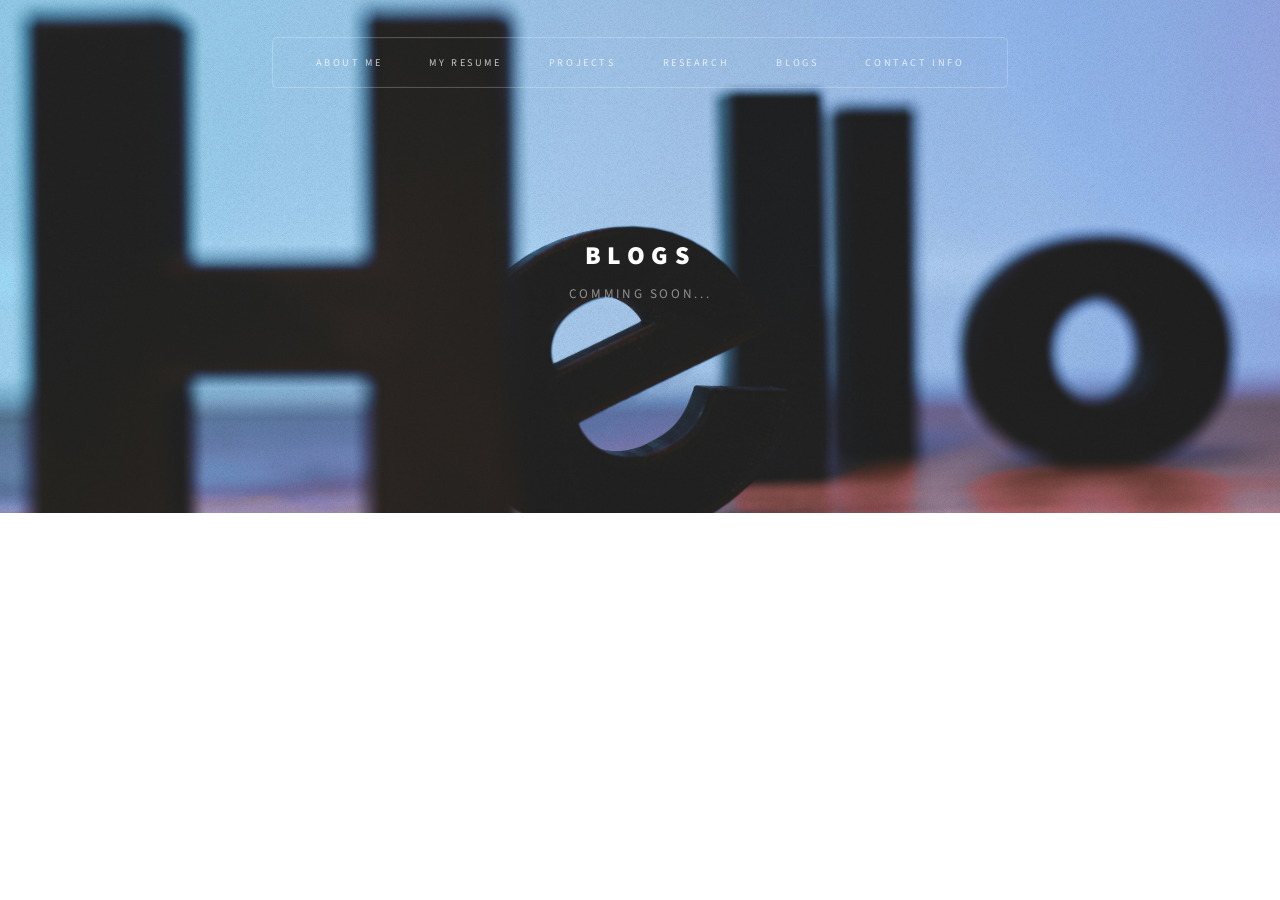
==== commit 40acd0b8: "v8" ====
--- a/blogs.html
+++ b/blogs.html
@@ -65,7 +65,7 @@
 		<section id="header" class="wrapper" style="background: none; z-index: 0;">
 
 			<!-- Image acting as background -->
-			<img src="images/7.jpg" alt="Header Background Image"
+			<img src="images/hero/blog.jpg" alt="Header Background Image"
 				style="position: absolute; top: 0; left: 0; width: 100%; height: 100%; object-fit: cover; z-index: -1;" />
 
 			<!-- Logo -->
--- a/assets/css/main.css
+++ b/assets/css/main.css
@@ -1,5 +1,23 @@
 @import url("fontawesome-all.min.css");
 @import url("https://fonts.googleapis.com/css?family=Source+Sans+Pro:400,400italic,700,900");
+
+/*
+Download button
+*/
+
+.download-btn{
+    width: 450px;
+    height: 25px !important;
+
+    display: inline-flex;
+    justify-content: center;
+    align-items: center;
+
+    border-radius: 6px;
+
+    padding: 3px !important;
+    line-height: normal !important;
+}
 
 /*
 	Escape Velocity by HTML5 UP
@@ -10,21 +28,36 @@
 .about-container {
     display: flex;
     align-items: center;
-    gap: 70px;
+    gap: 48px;
 }
 
 .about-image {
-    flex: 0 0 500px;
+    flex: 0 0 360px;
 }
 
 .about-image img {
     width: 100%;
-    border-radius: 10px;
+    border-radius: 8px;
     display: block;
 }
 
 .about-content {
     flex: 1;
+}
+
+/* Mobile responsiveness for About Me */
+@media screen and (max-width: 980px) {
+    .about-container {
+        flex-direction: column;
+        gap: 30px;
+        text-align: center;
+    }
+    .about-image {
+        flex: 1 1 auto;
+        width: 100%;
+        max-width: 400px;
+        margin: 0 auto;
+    }
 }
 
 
@@ -1693,8 +1726,11 @@
 		input[type="reset"].style1,
 		button.style1,
 		.button.style1 {
-			background: #e97770 url("images/overlay.png");
+			background: #F76C6C url("images/overlay.png");
 			color: #fff;
+			border-radius: 8px;
+			padding-top: 2px;
+			box-shadow: inset 0px 0px 2px 0px rgba(255, 255, 255, 0.5);
 		}
 
 			input[type="button"].style1:hover,
@@ -1702,7 +1738,7 @@
 			input[type="reset"].style1:hover,
 			button.style1:hover,
 			.button.style1:hover {
-				background-color: #f98780;
+				background-color: #EE5A5A;
 			}
 
 			input[type="button"].style1:active,
@@ -1710,7 +1746,7 @@
 			input[type="reset"].style1:active,
 			button.style1:active,
 			.button.style1:active {
-				background-color: #d96760;
+				background-color:#D94B4B ;
 			}
 
 		input[type="button"].style2,
@@ -2038,13 +2074,14 @@
 			}
 
 		.wrapper.style2 {
-			background: #fff;
+			background: #f8f8f9;
 		}
 
 			.wrapper.style2 .title {
-				background: #fff;
+				background: #f8f8f9;
 				color: #484d55;
 			}
+		
 
 		.wrapper.style3 {
 			background: #f3f3f3 url("images/overlay.png");
@@ -2244,13 +2281,13 @@
 
 		#intro p.style2 {
 			font-weight: 700;
-			color: #fff;
+			color: #000;
 			border-radius: 0.35em;
 			box-shadow: inset 0px 0px 1px 1px rgba(255, 255, 255, 0.25);
 			font-size: 2.75em;
 			letter-spacing: 0.075em;
 			line-height: 1.35em;
-			padding: 1em 0 1em 0;
+			padding: 20px;
 			margin-bottom: 1em;
 		}
 
@@ -2296,7 +2333,8 @@
 		background: #282b34 url("images/overlay.png");
 		color: #eee;
 		color: rgba(255, 255, 255, 0.5);
-		padding-bottom: 6em;
+		padding-bottom: 0;
+		padding-top: 0;
 	}
 
 		#footer h1, #footer h2, #footer h3, #footer h4, #footer h5, #footer h6, #footer strong, #footer b, #footer a {
@@ -2390,31 +2428,35 @@
 				background: #3d4249 url("images/overlay.png");
 			}
 
-/* Copyright */
+/* Copyright & Last Updated (Minimalist) */
 
 	#copyright {
 		text-align: center;
-		padding-top: 6em;
-		margin-top: 6em;
+		padding-top: 3.5em;
+		margin-top: 3em;
 		border-top: solid 1px rgba(255, 255, 255, 0.05);
 	}
 
 		#copyright ul {
-			display: inline-block;
-			border-radius: 0.35em;
+			display: inline-flex;
+			align-items: center;
+			justify-content: center;
+			flex-wrap: wrap;
+			gap: 0;
+			border-radius: 2em;
 			box-shadow: inset 0px 0px 1px 1px rgba(255, 255, 255, 0.05);
-			color: #aaa;
-			color: rgba(255, 255, 255, 0.25);
-			padding: 0.75em 2em;
-			font-size: 0.9em;
+			color: rgba(255, 255, 255, 0.35);
+			padding: 0.5em 1.5em;
+			font-size: 0.82em;
+			letter-spacing: 0.03em;
 		}
 
 			#copyright ul li {
-				display: inline-block;
+				display: inline-flex;
+				align-items: center;
 				margin-left: 1em;
 				padding-left: 1em;
-				border-left: solid 1px #333;
-				border-left-color: rgba(255, 255, 255, 0.05);
+				border-left: solid 1px rgba(255, 255, 255, 0.08);
 			}
 
 				#copyright ul li:first-child {
@@ -2430,6 +2472,58 @@
 			#copyright a:hover {
 				color: #fff;
 			}
+
+	/* Minimalist Green Dot */
+
+	.minimal-dot {
+		position: relative;
+		display: inline-flex;
+		align-items: center;
+		justify-content: center;
+		width: 8px;
+		height: 8px;
+		margin: 0 6px 0 0;
+		vertical-align: middle;
+		cursor: pointer;
+	}
+
+		.minimal-dot .dot-core {
+			width: 6px;
+			height: 6px;
+			background-color: #22c55e;
+			border-radius: 50%;
+			box-shadow: 0 0 5px rgba(34, 197, 94, 0.6);
+			transition: transform 0.2s ease, background-color 0.2s ease, box-shadow 0.2s ease;
+		}
+
+		.minimal-dot .dot-ping {
+			position: absolute;
+			width: 100%;
+			height: 100%;
+			border-radius: 50%;
+			background-color: #22c55e;
+			opacity: 0.5;
+			animation: dot-pulse-minimal 2.2s infinite ease-in-out;
+		}
+
+	@keyframes dot-pulse-minimal {
+		0%, 100% {
+			transform: scale(1);
+			opacity: 0.4;
+		}
+		50% {
+			transform: scale(1.8);
+			opacity: 0;
+		}
+	}
+
+		.minimal-dot:hover .dot-core {
+			transform: scale(1.3);
+			background-color: #4ade80;
+			box-shadow: 0 0 8px rgba(74, 222, 128, 0.9);
+		}
+
+
 
 /* XLarge */
 
@@ -3003,4 +3097,3922 @@
 							margin-top: 0;
 						}
 
-	}+	}
+
+/* Professional Resume Section */
+.resume-section {
+    padding: 6em 0;
+    text-align: center;
+}
+
+.resume-header {
+    margin-bottom: 3.5em;
+}
+
+.resume-header h2 {
+    font-size: 2.75em;
+    font-weight: 700;
+    color: #484d55;
+    margin-bottom: 0.25em;
+}
+
+.resume-header p {
+    font-size: 1.25em;
+    color: #919499;
+}
+
+.resume-card-container {
+    max-width: 850px;
+    margin: 0 auto;
+    padding: 0 20px;
+}
+
+.resume-card {
+    background: #fff;
+    border-radius: 16px;
+    overflow: hidden;
+    box-shadow: 0 8px 30px rgba(0, 0, 0, 0.08);
+    transition: transform 0.4s ease, box-shadow 0.4s ease;
+    margin-bottom: 2.5em;
+    border: 1px solid rgba(0,0,0,0.03);
+}
+
+.resume-card:hover {
+    transform: translateY(-8px) scale(1.02);
+    box-shadow: 0 16px 40px rgba(0, 0, 0, 0.12);
+}
+
+.resume-preview-img {
+    width: 100%;
+    height: auto;
+    display: block;
+    object-fit: cover;
+}
+
+.resume-actions {
+    display: flex;
+    justify-content: center;
+    gap: 20px;
+    
+}
+
+.resume-btn {
+    display: inline-flex;
+    align-items: center;
+    justify-content: center;
+    gap: 10px;
+    padding: 1em 2.5em;
+    font-size: 1.15em;
+    font-weight: 600;
+    text-decoration: none !important;
+    border-radius: 50px;
+    transition: all 0.3s ease;
+    border: none;
+    cursor: pointer;
+    background-color: #fff;
+    color: #484d55 !important;
+    box-shadow: 0 4px 15px rgba(0, 0, 0, 0.08);
+}
+
+.resume-btn:focus-visible {
+    outline: 3px solid #e97770;
+    outline-offset: 2px;
+}
+
+.resume-btn:hover {
+    background-color: #f8f9fa;
+    color: #e97770 !important;
+    box-shadow: 0 6px 20px rgba(0, 0, 0, 0.12);
+    transform: translateY(-3px);
+}
+
+.resume-btn.primary {
+    background-color: #e97770;
+    color: #fff !important;
+}
+
+.resume-btn.primary:hover {
+    background-color: #d8665f;
+    color: #fff !important;
+}
+
+.resume-btn i {
+    font-size: 1.2em;
+}
+
+/* Mobile responsiveness */
+@media screen and (max-width: 736px) {
+    .resume-section {
+        padding: 4em 0;
+    }
+    
+    .resume-header h2 {
+        font-size: 2.25em;
+    }
+    
+    .resume-actions {
+        flex-direction: column;
+        gap: 15px;
+    }
+    
+    .resume-btn {
+        width: 100%;
+    }
+}
+
+/* =====================================================
+   CONTACT PAGE — MINIMAL FOOTER
+   ===================================================== */
+
+.contact-footer {
+	background: #1f2228 !important;
+	padding: 2rem 0 2.5rem !important;
+	color: #8f949d;
+}
+
+
+/* -----------------------
+   Feedback section
+----------------------- */
+
+.contact-footer .footer-feedback {
+	max-width: 720px;
+	margin: 0 auto;
+	text-align: left;
+}
+
+.contact-footer .footer-label {
+	display: block;
+	margin-bottom: 12px;
+
+	font-size: 0.7rem;
+	font-weight: 700;
+	letter-spacing: 0.18em;
+
+	color: #666c76;
+}
+
+.contact-footer .footer-feedback h2 {
+	margin: 0 0 8px;
+	color: #f3f3f3;
+
+	font-size: 1.65rem;
+	font-weight: 600;
+	letter-spacing: -0.02em;
+}
+
+.contact-footer .footer-feedback > p {
+	margin: 0 0 24px;
+	color: #888e97;
+
+	font-size: 0.92rem;
+	line-height: 1.6;
+}
+
+
+/* -----------------------
+   Textarea
+----------------------- */
+
+.contact-footer .feedback-box textarea {
+	width: 100%;
+	min-height: 125px;
+
+	padding: 18px 20px;
+
+	background: #252930;
+	color: #e8e8e8;
+
+	border: 1px solid #343941;
+	border-radius: 8px;
+
+	box-shadow: none;
+
+	font-family: inherit;
+	font-size: 0.9rem;
+	line-height: 1.6;
+
+	resize: none;
+
+	transition:
+		border-color 0.25s ease,
+		background 0.25s ease;
+}
+
+.contact-footer .feedback-box textarea::placeholder {
+	color: #676d76 !important;
+	font-style: normal;
+}
+
+.contact-footer .feedback-box textarea:focus {
+	outline: none;
+	background: #282c33;
+	border-color: #555c67;
+}
+
+
+/* -----------------------
+   Submit button
+----------------------- */
+
+@import url("fontawesome-all.min.css");
+@import url("https://fonts.googleapis.com/css?family=Source+Sans+Pro:400,400italic,700,900");
+
+/*
+Download button
+*/
+
+.download-btn{
+    width: 450px;
+    height: 25px !important;
+
+    display: inline-flex;
+    justify-content: center;
+    align-items: center;
+
+    border-radius: 6px;
+
+    padding: 3px !important;
+    line-height: normal !important;
+}
+
+/*
+	Escape Velocity by HTML5 UP
+	html5up.net | @ajlkn
+	Free for personal and commercial use under the CCA 3.0 license (html5up.net/license)
+*/
+
+.about-container {
+    display: flex;
+    align-items: center;
+    gap: 48px;
+}
+
+.about-image {
+    flex: 0 0 360px;
+}
+
+.about-image img {
+    width: 100%;
+    border-radius: 8px;
+    display: block;
+}
+
+.about-content {
+    flex: 1;
+}
+
+/* Mobile responsiveness for About Me */
+@media screen and (max-width: 980px) {
+    .about-container {
+        flex-direction: column;
+        gap: 30px;
+        text-align: center;
+    }
+    .about-image {
+        flex: 1 1 auto;
+        width: 100%;
+        max-width: 400px;
+        margin: 0 auto;
+    }
+}
+
+
+html, body, div, span, applet, object,
+iframe, h1, h2, h3, h4, h5, h6, p, blockquote,
+pre, a, abbr, acronym, address, big, cite,
+code, del, dfn, em, img, ins, kbd, q, s, samp,
+small, strike, strong, sub, sup, tt, var, b,
+u, i, center, dl, dt, dd, ol, ul, li, fieldset,
+form, label, legend, table, caption, tbody,
+tfoot, thead, tr, th, td, article, aside,
+canvas, details, embed, figure, figcaption,
+footer, header, hgroup, menu, nav, output, ruby,
+section, summary, time, mark, audio, video {
+	margin: 0;
+	padding: 0;
+	border: 0;
+	font-size: 100%;
+	font: inherit;
+	vertical-align: baseline;}
+
+article, aside, details, figcaption, figure,
+footer, header, hgroup, menu, nav, section {
+	display: block;}
+
+body {
+	line-height: 1;
+}
+
+ol, ul {
+	list-style: none;
+}
+
+blockquote, q {
+	quotes: none;
+}
+
+	blockquote:before, blockquote:after, q:before, q:after {
+		content: '';
+		content: none;
+	}
+
+table {
+	border-collapse: collapse;
+	border-spacing: 0;
+}
+
+body {
+	-webkit-text-size-adjust: none;
+}
+
+mark {
+	background-color: transparent;
+	color: inherit;
+}
+
+input::-moz-focus-inner {
+	border: 0;
+	padding: 0;
+}
+
+input, select, textarea {
+	-moz-appearance: none;
+	-webkit-appearance: none;
+	-ms-appearance: none;
+	appearance: none;
+}
+
+/* Basic */
+
+	@-ms-viewport {
+		width: device-width;
+	}
+
+	html {
+		box-sizing: border-box;
+	}
+
+	*, *:before, *:after {
+		box-sizing: inherit;
+	}
+
+	body.is-preload *, body.is-preload *:before, body.is-preload *:after {
+		-moz-animation: none !important;
+		-webkit-animation: none !important;
+		-ms-animation: none !important;
+		animation: none !important;
+		-moz-transition: none !important;
+		-webkit-transition: none !important;
+		-ms-transition: none !important;
+		transition: none !important;
+	}
+
+	body, input, textarea, select {
+		font-family: 'Source Sans Pro', sans-serif;
+		font-weight: 400;
+		color: #919499;
+		font-size: 14pt;
+		line-height: 1.75em;
+		letter-spacing: 0.025em;
+	}
+
+	h1, h2, h3, h4, h5, h6 {
+		font-weight: 700;
+		color: #484d55;
+	}
+
+		h1 a, h2 a, h3 a, h4 a, h5 a, h6 a {
+			color: inherit;
+			text-decoration: none;
+		}
+
+	a {
+		-moz-transition: color .25s ease-in-out;
+		-webkit-transition: color .25s ease-in-out;
+		-ms-transition: color .25s ease-in-out;
+		transition: color .25s ease-in-out;
+		text-decoration: underline;
+		color: #717479;
+	}
+
+		a:hover {
+			text-decoration: none;
+		}
+
+	strong, b {
+		font-weight: 700;
+		color: #484d55;
+	}
+
+	blockquote {
+		border-left: solid 0.5em #ddd;
+		padding: 1em 0 1em 2em;
+		font-style: italic;
+	}
+
+	em, i {
+		font-style: italic;
+	}
+
+	hr {
+		border: 0;
+		border-top: solid 1px #ddd;
+		margin: 2em 0 2em 0;
+	}
+
+	sub {
+		position: relative;
+		top: 0.5em;
+		font-size: 0.8em;
+	}
+
+	sup {
+		position: relative;
+		top: -0.5em;
+		font-size: 0.8em;
+	}
+
+	.nobr {
+		white-space: nowrap;
+	}
+
+	br.clear {
+		clear: both;
+	}
+
+	p, ul, ol, dl, table, blockquote, form {
+		margin-bottom: 2em;
+	}
+
+/* Container */
+
+	.container {
+		margin: 0 auto;
+		max-width: 100%;
+		width: 68em;
+	}
+
+		@media screen and (max-width: 1680px) {
+
+			.container {
+				width: 70em;
+			}
+
+		}
+
+		@media screen and (max-width: 1280px) {
+
+			.container {
+				width: calc(100% - 100px);
+			}
+
+		}
+
+		@media screen and (max-width: 980px) {
+
+			.container {
+				width: calc(100% - 100px);
+			}
+
+		}
+
+		@media screen and (max-width: 736px) {
+
+			.container {
+				width: calc(100% - 40px);
+			}
+
+		}
+
+/* Row */
+
+	.row {
+		display: flex;
+		flex-wrap: wrap;
+		box-sizing: border-box;
+		align-items: stretch;
+	}
+
+		.row > * {
+			box-sizing: border-box;
+		}
+
+		.row.gtr-uniform > * > :last-child {
+			margin-bottom: 0;
+		}
+
+		.row.aln-left {
+			justify-content: flex-start;
+		}
+
+		.row.aln-center {
+			justify-content: center;
+		}
+
+		.row.aln-right {
+			justify-content: flex-end;
+		}
+
+		.row.aln-top {
+			align-items: flex-start;
+		}
+
+		.row.aln-middle {
+			align-items: center;
+		}
+
+		.row.aln-bottom {
+			align-items: flex-end;
+		}
+
+		.row > .imp {
+			order: -1;
+		}
+
+		.row > .col-1 {
+			width: 8.33333%;
+		}
+
+		.row > .off-1 {
+			margin-left: 8.33333%;
+		}
+
+		.row > .col-2 {
+			width: 16.66667%;
+		}
+
+		.row > .off-2 {
+			margin-left: 16.66667%;
+		}
+
+		.row > .col-3 {
+			width: 25%;
+		}
+
+		.row > .off-3 {
+			margin-left: 25%;
+		}
+
+		.row > .col-4 {
+			width: 33.33333%;
+		}
+
+		.row > .off-4 {
+			margin-left: 33.33333%;
+		}
+
+		.row > .col-5 {
+			width: 41.66667%;
+		}
+
+		.row > .off-5 {
+			margin-left: 41.66667%;
+		}
+
+		.row > .col-6 {
+			width: 50%;
+		}
+
+		.row > .off-6 {
+			margin-left: 50%;
+		}
+
+		.row > .col-7 {
+			width: 58.33333%;
+		}
+
+		.row > .off-7 {
+			margin-left: 58.33333%;
+		}
+
+		.row > .col-8 {
+			width: 66.66667%;
+		}
+
+		.row > .off-8 {
+			margin-left: 66.66667%;
+		}
+
+		.row > .col-9 {
+			width: 75%;
+		}
+
+		.row > .off-9 {
+			margin-left: 75%;
+		}
+
+		.row > .col-10 {
+			width: 83.33333%;
+		}
+
+		.row > .off-10 {
+			margin-left: 83.33333%;
+		}
+
+		.row > .col-11 {
+			width: 91.66667%;
+		}
+
+		.row > .off-11 {
+			margin-left: 91.66667%;
+		}
+
+		.row > .col-12 {
+			width: 100%;
+		}
+
+		.row > .off-12 {
+			margin-left: 100%;
+		}
+
+		.row.gtr-0 {
+			margin-top: 0px;
+			margin-left: 0px;
+		}
+
+			.row.gtr-0 > * {
+				padding: 0px 0 0 0px;
+			}
+
+			.row.gtr-0.gtr-uniform {
+				margin-top: 0px;
+			}
+
+				.row.gtr-0.gtr-uniform > * {
+					padding-top: 0px;
+				}
+
+		.row.gtr-25 {
+			margin-top: -12.5px;
+			margin-left: -12.5px;
+		}
+
+			.row.gtr-25 > * {
+				padding: 12.5px 0 0 12.5px;
+			}
+
+			.row.gtr-25.gtr-uniform {
+				margin-top: -12.5px;
+			}
+
+				.row.gtr-25.gtr-uniform > * {
+					padding-top: 12.5px;
+				}
+
+		.row.gtr-50 {
+			margin-top: -25px;
+			margin-left: -25px;
+		}
+
+			.row.gtr-50 > * {
+				padding: 25px 0 0 25px;
+			}
+
+			.row.gtr-50.gtr-uniform {
+				margin-top: -25px;
+			}
+
+				.row.gtr-50.gtr-uniform > * {
+					padding-top: 25px;
+				}
+
+		.row {
+			margin-top: -50px;
+			margin-left: -50px;
+		}
+
+			.row > * {
+				padding: 50px 0 0 50px;
+			}
+
+			.row.gtr-uniform {
+				margin-top: -50px;
+			}
+
+				.row.gtr-uniform > * {
+					padding-top: 50px;
+				}
+
+		.row.gtr-150 {
+			margin-top: -75px;
+			margin-left: -75px;
+		}
+
+			.row.gtr-150 > * {
+				padding: 75px 0 0 75px;
+			}
+
+			.row.gtr-150.gtr-uniform {
+				margin-top: -75px;
+			}
+
+				.row.gtr-150.gtr-uniform > * {
+					padding-top: 75px;
+				}
+
+		.row.gtr-200 {
+			margin-top: -100px;
+			margin-left: -100px;
+		}
+
+			.row.gtr-200 > * {
+				padding: 100px 0 0 100px;
+			}
+
+			.row.gtr-200.gtr-uniform {
+				margin-top: -100px;
+			}
+
+				.row.gtr-200.gtr-uniform > * {
+					padding-top: 100px;
+				}
+
+		@media screen and (max-width: 1680px) {
+
+			.row {
+				display: flex;
+				flex-wrap: wrap;
+				box-sizing: border-box;
+				align-items: stretch;
+			}
+
+				.row > * {
+					box-sizing: border-box;
+				}
+
+				.row.gtr-uniform > * > :last-child {
+					margin-bottom: 0;
+				}
+
+				.row.aln-left {
+					justify-content: flex-start;
+				}
+
+				.row.aln-center {
+					justify-content: center;
+				}
+
+				.row.aln-right {
+					justify-content: flex-end;
+				}
+
+				.row.aln-top {
+					align-items: flex-start;
+				}
+
+				.row.aln-middle {
+					align-items: center;
+				}
+
+				.row.aln-bottom {
+					align-items: flex-end;
+				}
+
+				.row > .imp-xlarge {
+					order: -1;
+				}
+
+				.row > .col-1-xlarge {
+					width: 8.33333%;
+				}
+
+				.row > .off-1-xlarge {
+					margin-left: 8.33333%;
+				}
+
+				.row > .col-2-xlarge {
+					width: 16.66667%;
+				}
+
+				.row > .off-2-xlarge {
+					margin-left: 16.66667%;
+				}
+
+				.row > .col-3-xlarge {
+					width: 25%;
+				}
+
+				.row > .off-3-xlarge {
+					margin-left: 25%;
+				}
+
+				.row > .col-4-xlarge {
+					width: 33.33333%;
+				}
+
+				.row > .off-4-xlarge {
+					margin-left: 33.33333%;
+				}
+
+				.row > .col-5-xlarge {
+					width: 41.66667%;
+				}
+
+				.row > .off-5-xlarge {
+					margin-left: 41.66667%;
+				}
+
+				.row > .col-6-xlarge {
+					width: 50%;
+				}
+
+				.row > .off-6-xlarge {
+					margin-left: 50%;
+				}
+
+				.row > .col-7-xlarge {
+					width: 58.33333%;
+				}
+
+				.row > .off-7-xlarge {
+					margin-left: 58.33333%;
+				}
+
+				.row > .col-8-xlarge {
+					width: 66.66667%;
+				}
+
+				.row > .off-8-xlarge {
+					margin-left: 66.66667%;
+				}
+
+				.row > .col-9-xlarge {
+					width: 75%;
+				}
+
+				.row > .off-9-xlarge {
+					margin-left: 75%;
+				}
+
+				.row > .col-10-xlarge {
+					width: 83.33333%;
+				}
+
+				.row > .off-10-xlarge {
+					margin-left: 83.33333%;
+				}
+
+				.row > .col-11-xlarge {
+					width: 91.66667%;
+				}
+
+				.row > .off-11-xlarge {
+					margin-left: 91.66667%;
+				}
+
+				.row > .col-12-xlarge {
+					width: 100%;
+				}
+
+				.row > .off-12-xlarge {
+					margin-left: 100%;
+				}
+
+				.row.gtr-0 {
+					margin-top: 0px;
+					margin-left: 0px;
+				}
+
+					.row.gtr-0 > * {
+						padding: 0px 0 0 0px;
+					}
+
+					.row.gtr-0.gtr-uniform {
+						margin-top: 0px;
+					}
+
+						.row.gtr-0.gtr-uniform > * {
+							padding-top: 0px;
+						}
+
+				.row.gtr-25 {
+					margin-top: -12.5px;
+					margin-left: -12.5px;
+				}
+
+					.row.gtr-25 > * {
+						padding: 12.5px 0 0 12.5px;
+					}
+
+					.row.gtr-25.gtr-uniform {
+						margin-top: -12.5px;
+					}
+
+						.row.gtr-25.gtr-uniform > * {
+							padding-top: 12.5px;
+						}
+
+				.row.gtr-50 {
+					margin-top: -25px;
+					margin-left: -25px;
+				}
+
+					.row.gtr-50 > * {
+						padding: 25px 0 0 25px;
+					}
+
+					.row.gtr-50.gtr-uniform {
+						margin-top: -25px;
+					}
+
+						.row.gtr-50.gtr-uniform > * {
+							padding-top: 25px;
+						}
+
+				.row {
+					margin-top: -50px;
+					margin-left: -50px;
+				}
+
+					.row > * {
+						padding: 50px 0 0 50px;
+					}
+
+					.row.gtr-uniform {
+						margin-top: -50px;
+					}
+
+						.row.gtr-uniform > * {
+							padding-top: 50px;
+						}
+
+				.row.gtr-150 {
+					margin-top: -75px;
+					margin-left: -75px;
+				}
+
+					.row.gtr-150 > * {
+						padding: 75px 0 0 75px;
+					}
+
+					.row.gtr-150.gtr-uniform {
+						margin-top: -75px;
+					}
+
+						.row.gtr-150.gtr-uniform > * {
+							padding-top: 75px;
+						}
+
+				.row.gtr-200 {
+					margin-top: -100px;
+					margin-left: -100px;
+				}
+
+					.row.gtr-200 > * {
+						padding: 100px 0 0 100px;
+					}
+
+					.row.gtr-200.gtr-uniform {
+						margin-top: -100px;
+					}
+
+						.row.gtr-200.gtr-uniform > * {
+							padding-top: 100px;
+						}
+
+		}
+
+		@media screen and (max-width: 1280px) {
+
+			.row {
+				display: flex;
+				flex-wrap: wrap;
+				box-sizing: border-box;
+				align-items: stretch;
+			}
+
+				.row > * {
+					box-sizing: border-box;
+				}
+
+				.row.gtr-uniform > * > :last-child {
+					margin-bottom: 0;
+				}
+
+				.row.aln-left {
+					justify-content: flex-start;
+				}
+
+				.row.aln-center {
+					justify-content: center;
+				}
+
+				.row.aln-right {
+					justify-content: flex-end;
+				}
+
+				.row.aln-top {
+					align-items: flex-start;
+				}
+
+				.row.aln-middle {
+					align-items: center;
+				}
+
+				.row.aln-bottom {
+					align-items: flex-end;
+				}
+
+				.row > .imp-large {
+					order: -1;
+				}
+
+				.row > .col-1-large {
+					width: 8.33333%;
+				}
+
+				.row > .off-1-large {
+					margin-left: 8.33333%;
+				}
+
+				.row > .col-2-large {
+					width: 16.66667%;
+				}
+
+				.row > .off-2-large {
+					margin-left: 16.66667%;
+				}
+
+				.row > .col-3-large {
+					width: 25%;
+				}
+
+				.row > .off-3-large {
+					margin-left: 25%;
+				}
+
+				.row > .col-4-large {
+					width: 33.33333%;
+				}
+
+				.row > .off-4-large {
+					margin-left: 33.33333%;
+				}
+
+				.row > .col-5-large {
+					width: 41.66667%;
+				}
+
+				.row > .off-5-large {
+					margin-left: 41.66667%;
+				}
+
+				.row > .col-6-large {
+					width: 50%;
+				}
+
+				.row > .off-6-large {
+					margin-left: 50%;
+				}
+
+				.row > .col-7-large {
+					width: 58.33333%;
+				}
+
+				.row > .off-7-large {
+					margin-left: 58.33333%;
+				}
+
+				.row > .col-8-large {
+					width: 66.66667%;
+				}
+
+				.row > .off-8-large {
+					margin-left: 66.66667%;
+				}
+
+				.row > .col-9-large {
+					width: 75%;
+				}
+
+				.row > .off-9-large {
+					margin-left: 75%;
+				}
+
+				.row > .col-10-large {
+					width: 83.33333%;
+				}
+
+				.row > .off-10-large {
+					margin-left: 83.33333%;
+				}
+
+				.row > .col-11-large {
+					width: 91.66667%;
+				}
+
+				.row > .off-11-large {
+					margin-left: 91.66667%;
+				}
+
+				.row > .col-12-large {
+					width: 100%;
+				}
+
+				.row > .off-12-large {
+					margin-left: 100%;
+				}
+
+				.row.gtr-0 {
+					margin-top: 0px;
+					margin-left: 0px;
+				}
+
+					.row.gtr-0 > * {
+						padding: 0px 0 0 0px;
+					}
+
+					.row.gtr-0.gtr-uniform {
+						margin-top: 0px;
+					}
+
+						.row.gtr-0.gtr-uniform > * {
+							padding-top: 0px;
+						}
+
+				.row.gtr-25 {
+					margin-top: -8.75px;
+					margin-left: -8.75px;
+				}
+
+					.row.gtr-25 > * {
+						padding: 8.75px 0 0 8.75px;
+					}
+
+					.row.gtr-25.gtr-uniform {
+						margin-top: -8.75px;
+					}
+
+						.row.gtr-25.gtr-uniform > * {
+							padding-top: 8.75px;
+						}
+
+				.row.gtr-50 {
+					margin-top: -17.5px;
+					margin-left: -17.5px;
+				}
+
+					.row.gtr-50 > * {
+						padding: 17.5px 0 0 17.5px;
+					}
+
+					.row.gtr-50.gtr-uniform {
+						margin-top: -17.5px;
+					}
+
+						.row.gtr-50.gtr-uniform > * {
+							padding-top: 17.5px;
+						}
+
+				.row {
+					margin-top: -35px;
+					margin-left: -35px;
+				}
+
+					.row > * {
+						padding: 35px 0 0 35px;
+					}
+
+					.row.gtr-uniform {
+						margin-top: -35px;
+					}
+
+						.row.gtr-uniform > * {
+							padding-top: 35px;
+						}
+
+				.row.gtr-150 {
+					margin-top: -52.5px;
+					margin-left: -52.5px;
+				}
+
+					.row.gtr-150 > * {
+						padding: 52.5px 0 0 52.5px;
+					}
+
+					.row.gtr-150.gtr-uniform {
+						margin-top: -52.5px;
+					}
+
+						.row.gtr-150.gtr-uniform > * {
+							padding-top: 52.5px;
+						}
+
+				.row.gtr-200 {
+					margin-top: -70px;
+					margin-left: -70px;
+				}
+
+					.row.gtr-200 > * {
+						padding: 70px 0 0 70px;
+					}
+
+					.row.gtr-200.gtr-uniform {
+						margin-top: -70px;
+					}
+
+						.row.gtr-200.gtr-uniform > * {
+							padding-top: 70px;
+						}
+
+		}
+
+		@media screen and (max-width: 980px) {
+
+			.row {
+				display: flex;
+				flex-wrap: wrap;
+				box-sizing: border-box;
+				align-items: stretch;
+			}
+
+				.row > * {
+					box-sizing: border-box;
+				}
+
+				.row.gtr-uniform > * > :last-child {
+					margin-bottom: 0;
+				}
+
+				.row.aln-left {
+					justify-content: flex-start;
+				}
+
+				.row.aln-center {
+					justify-content: center;
+				}
+
+				.row.aln-right {
+					justify-content: flex-end;
+				}
+
+				.row.aln-top {
+					align-items: flex-start;
+				}
+
+				.row.aln-middle {
+					align-items: center;
+				}
+
+				.row.aln-bottom {
+					align-items: flex-end;
+				}
+
+				.row > .imp-medium {
+					order: -1;
+				}
+
+				.row > .col-1-medium {
+					width: 8.33333%;
+				}
+
+				.row > .off-1-medium {
+					margin-left: 8.33333%;
+				}
+
+				.row > .col-2-medium {
+					width: 16.66667%;
+				}
+
+				.row > .off-2-medium {
+					margin-left: 16.66667%;
+				}
+
+				.row > .col-3-medium {
+					width: 25%;
+				}
+
+				.row > .off-3-medium {
+					margin-left: 25%;
+				}
+
+				.row > .col-4-medium {
+					width: 33.33333%;
+				}
+
+				.row > .off-4-medium {
+					margin-left: 33.33333%;
+				}
+
+				.row > .col-5-medium {
+					width: 41.66667%;
+				}
+
+				.row > .off-5-medium {
+					margin-left: 41.66667%;
+				}
+
+				.row > .col-6-medium {
+					width: 50%;
+				}
+
+				.row > .off-6-medium {
+					margin-left: 50%;
+				}
+
+				.row > .col-7-medium {
+					width: 58.33333%;
+				}
+
+				.row > .off-7-medium {
+					margin-left: 58.33333%;
+				}
+
+				.row > .col-8-medium {
+					width: 66.66667%;
+				}
+
+				.row > .off-8-medium {
+					margin-left: 66.66667%;
+				}
+
+				.row > .col-9-medium {
+					width: 75%;
+				}
+
+				.row > .off-9-medium {
+					margin-left: 75%;
+				}
+
+				.row > .col-10-medium {
+					width: 83.33333%;
+				}
+
+				.row > .off-10-medium {
+					margin-left: 83.33333%;
+				}
+
+				.row > .col-11-medium {
+					width: 91.66667%;
+				}
+
+				.row > .off-11-medium {
+					margin-left: 91.66667%;
+				}
+
+				.row > .col-12-medium {
+					width: 100%;
+				}
+
+				.row > .off-12-medium {
+					margin-left: 100%;
+				}
+
+				.row.gtr-0 {
+					margin-top: 0px;
+					margin-left: 0px;
+				}
+
+					.row.gtr-0 > * {
+						padding: 0px 0 0 0px;
+					}
+
+					.row.gtr-0.gtr-uniform {
+						margin-top: 0px;
+					}
+
+						.row.gtr-0.gtr-uniform > * {
+							padding-top: 0px;
+						}
+
+				.row.gtr-25 {
+					margin-top: -12.5px;
+					margin-left: -12.5px;
+				}
+
+					.row.gtr-25 > * {
+						padding: 12.5px 0 0 12.5px;
+					}
+
+					.row.gtr-25.gtr-uniform {
+						margin-top: -12.5px;
+					}
+
+						.row.gtr-25.gtr-uniform > * {
+							padding-top: 12.5px;
+						}
+
+				.row.gtr-50 {
+					margin-top: -25px;
+					margin-left: -25px;
+				}
+
+					.row.gtr-50 > * {
+						padding: 25px 0 0 25px;
+					}
+
+					.row.gtr-50.gtr-uniform {
+						margin-top: -25px;
+					}
+
+						.row.gtr-50.gtr-uniform > * {
+							padding-top: 25px;
+						}
+
+				.row {
+					margin-top: -50px;
+					margin-left: -50px;
+				}
+
+					.row > * {
+						padding: 50px 0 0 50px;
+					}
+
+					.row.gtr-uniform {
+						margin-top: -50px;
+					}
+
+						.row.gtr-uniform > * {
+							padding-top: 50px;
+						}
+
+				.row.gtr-150 {
+					margin-top: -75px;
+					margin-left: -75px;
+				}
+
+					.row.gtr-150 > * {
+						padding: 75px 0 0 75px;
+					}
+
+					.row.gtr-150.gtr-uniform {
+						margin-top: -75px;
+					}
+
+						.row.gtr-150.gtr-uniform > * {
+							padding-top: 75px;
+						}
+
+				.row.gtr-200 {
+					margin-top: -100px;
+					margin-left: -100px;
+				}
+
+					.row.gtr-200 > * {
+						padding: 100px 0 0 100px;
+					}
+
+					.row.gtr-200.gtr-uniform {
+						margin-top: -100px;
+					}
+
+						.row.gtr-200.gtr-uniform > * {
+							padding-top: 100px;
+						}
+
+		}
+
+		@media screen and (max-width: 736px) {
+
+			.row {
+				display: flex;
+				flex-wrap: wrap;
+				box-sizing: border-box;
+				align-items: stretch;
+			}
+
+				.row > * {
+					box-sizing: border-box;
+				}
+
+				.row.gtr-uniform > * > :last-child {
+					margin-bottom: 0;
+				}
+
+				.row.aln-left {
+					justify-content: flex-start;
+				}
+
+				.row.aln-center {
+					justify-content: center;
+				}
+
+				.row.aln-right {
+					justify-content: flex-end;
+				}
+
+				.row.aln-top {
+					align-items: flex-start;
+				}
+
+				.row.aln-middle {
+					align-items: center;
+				}
+
+				.row.aln-bottom {
+					align-items: flex-end;
+				}
+
+				.row > .imp-small {
+					order: -1;
+				}
+
+				.row > .col-1-small {
+					width: 8.33333%;
+				}
+
+				.row > .off-1-small {
+					margin-left: 8.33333%;
+				}
+
+				.row > .col-2-small {
+					width: 16.66667%;
+				}
+
+				.row > .off-2-small {
+					margin-left: 16.66667%;
+				}
+
+				.row > .col-3-small {
+					width: 25%;
+				}
+
+				.row > .off-3-small {
+					margin-left: 25%;
+				}
+
+				.row > .col-4-small {
+					width: 33.33333%;
+				}
+
+				.row > .off-4-small {
+					margin-left: 33.33333%;
+				}
+
+				.row > .col-5-small {
+					width: 41.66667%;
+				}
+
+				.row > .off-5-small {
+					margin-left: 41.66667%;
+				}
+
+				.row > .col-6-small {
+					width: 50%;
+				}
+
+				.row > .off-6-small {
+					margin-left: 50%;
+				}
+
+				.row > .col-7-small {
+					width: 58.33333%;
+				}
+
+				.row > .off-7-small {
+					margin-left: 58.33333%;
+				}
+
+				.row > .col-8-small {
+					width: 66.66667%;
+				}
+
+				.row > .off-8-small {
+					margin-left: 66.66667%;
+				}
+
+				.row > .col-9-small {
+					width: 75%;
+				}
+
+				.row > .off-9-small {
+					margin-left: 75%;
+				}
+
+				.row > .col-10-small {
+					width: 83.33333%;
+				}
+
+				.row > .off-10-small {
+					margin-left: 83.33333%;
+				}
+
+				.row > .col-11-small {
+					width: 91.66667%;
+				}
+
+				.row > .off-11-small {
+					margin-left: 91.66667%;
+				}
+
+				.row > .col-12-small {
+					width: 100%;
+				}
+
+				.row > .off-12-small {
+					margin-left: 100%;
+				}
+
+				.row.gtr-0 {
+					margin-top: 0px;
+					margin-left: 0px;
+				}
+
+					.row.gtr-0 > * {
+						padding: 0px 0 0 0px;
+					}
+
+					.row.gtr-0.gtr-uniform {
+						margin-top: 0px;
+					}
+
+						.row.gtr-0.gtr-uniform > * {
+							padding-top: 0px;
+						}
+
+				.row.gtr-25 {
+					margin-top: -7.5px;
+					margin-left: -7.5px;
+				}
+
+					.row.gtr-25 > * {
+						padding: 7.5px 0 0 7.5px;
+					}
+
+					.row.gtr-25.gtr-uniform {
+						margin-top: -7.5px;
+					}
+
+						.row.gtr-25.gtr-uniform > * {
+							padding-top: 7.5px;
+						}
+
+				.row.gtr-50 {
+					margin-top: -15px;
+					margin-left: -15px;
+				}
+
+					.row.gtr-50 > * {
+						padding: 15px 0 0 15px;
+					}
+
+					.row.gtr-50.gtr-uniform {
+						margin-top: -15px;
+					}
+
+						.row.gtr-50.gtr-uniform > * {
+							padding-top: 15px;
+						}
+
+				.row {
+					margin-top: -30px;
+					margin-left: -30px;
+				}
+
+					.row > * {
+						padding: 30px 0 0 30px;
+					}
+
+					.row.gtr-uniform {
+						margin-top: -30px;
+					}
+
+						.row.gtr-uniform > * {
+							padding-top: 30px;
+						}
+
+				.row.gtr-150 {
+					margin-top: -45px;
+					margin-left: -45px;
+				}
+
+					.row.gtr-150 > * {
+						padding: 45px 0 0 45px;
+					}
+
+					.row.gtr-150.gtr-uniform {
+						margin-top: -45px;
+					}
+
+						.row.gtr-150.gtr-uniform > * {
+							padding-top: 45px;
+						}
+
+				.row.gtr-200 {
+					margin-top: -60px;
+					margin-left: -60px;
+				}
+
+					.row.gtr-200 > * {
+						padding: 60px 0 0 60px;
+					}
+
+					.row.gtr-200.gtr-uniform {
+						margin-top: -60px;
+					}
+
+						.row.gtr-200.gtr-uniform > * {
+							padding-top: 60px;
+						}
+
+		}
+
+/* Section/Article */
+
+	section,
+	article {
+		margin: 0 0 4em 0;
+	}
+
+	section > :last-child,
+	article > :last-child,
+	section:last-child,
+	article:last-child {
+		margin-bottom: 0;
+	}
+
+	header.style1 {
+		text-align: left;
+		padding: 0 0 0 0;
+	}
+
+		header.style1 h2 {
+			font-weight: 700;
+			font-size: 2em;
+			letter-spacing: 0.075em;
+			line-height: 1.5em;
+		}
+
+		header.style1 p {
+			color: #b1b4b9;
+			display: block;
+			margin: 1.15em 0 0 0;
+			font-size: 1.3em;
+			letter-spacing: 0.075em;
+			line-height: 1.5em;
+		}
+
+/* Table */
+
+	table {
+		width: 100%;
+	}
+
+		table.default {
+			width: 100%;
+		}
+
+			table.default tbody tr:nth-child(2n+2) {
+				background: #f4f4f4;
+			}
+
+			table.default td {
+				padding: 0.5em 1em 0.5em 1em;
+			}
+
+			table.default th {
+				text-align: left;
+				font-weight: 400;
+				padding: 0.5em 1em 0.5em 1em;
+			}
+
+			table.default thead {
+				background: #484d55;
+				color: #fff;
+			}
+
+			table.default tfoot {
+				background: #eee;
+			}
+
+/* Form */
+
+	form label {
+		display: block;
+		font-weight: 700;
+		color: #484d55;
+		margin: 0.25em 0 0.5em 0;
+	}
+
+	form input[type="text"],
+	form input[type="email"],
+	form input[type="password"],
+	form select,
+	form textarea {
+		-moz-transition: all .25s ease-in-out;
+		-webkit-transition: all .25s ease-in-out;
+		-ms-transition: all .25s ease-in-out;
+		transition: all .25s ease-in-out;
+		-webkit-appearance: none;
+		display: block;
+		border: 0;
+		background: #eee;
+		box-shadow: inset 0px 0px 1px 0px #a0a1a7;
+		border-radius: 0.35em;
+		width: 100%;
+		padding: 0.75em 1em 0.75em 1em;
+	}
+
+		form input[type="text"]:focus,
+		form input[type="email"]:focus,
+		form input[type="password"]:focus,
+		form select:focus,
+		form textarea:focus {
+			background: #f8f8f8;
+		}
+
+	form input[type="text"],
+	form input[type="email"]
+	input[type="password"] {
+		line-height: 1em;
+	}
+
+	form select {
+		line-height: 1em;
+	}
+
+	form textarea {
+		min-height: 8em;
+	}
+
+	form ul.actions {
+		margin-top: 0;
+	}
+
+	form ::-webkit-input-placeholder {
+		color: #555 !important;
+		font-style: italic;
+		line-height: 1.35em;
+	}
+
+	form :-moz-placeholder {
+		color: #555 !important;
+		font-style: italic;
+	}
+
+	form ::-moz-placeholder {
+		color: #555 !important;
+		font-style: italic;
+	}
+
+	form :-ms-input-placeholder {
+		color: #555 !important;
+		font-style: italic;
+	}
+
+	form ::-moz-focus-inner {
+		border: 0;
+	}
+
+/* Image */
+
+	.image {
+		display: inline-block;
+	}
+
+		.image img {
+			display: block;
+			width: 100%;
+		}
+
+		.image.fit {
+			display: block;
+			width: 100%;
+		}
+
+		.image.left {
+			float: left;
+			margin: 0 2em 2em 0;
+		}
+
+		.image.centered {
+			display: block;
+			margin: 0 0 2em 0;
+		}
+
+			.image.centered img {
+				margin: 0 auto;
+				width: auto;
+			}
+
+		.image.featured {
+			display: block;
+			width: 100%;
+			margin: 0 0 2em 0;
+		}
+
+/* Button */
+
+	input[type="button"],
+	input[type="submit"],
+	input[type="reset"],
+	button,
+	.button {
+		-moz-transition: all .25s ease-in-out;
+		-webkit-transition: all .25s ease-in-out;
+		-ms-transition: all .25s ease-in-out;
+		transition: all .25s ease-in-out;
+		display: inline-block;
+		background: #444;
+		text-align: center;
+		text-transform: uppercase;
+		font-weight: 700;
+		letter-spacing: 0.25em;
+		text-decoration: none;
+		border-radius: 0.35em;
+		border: 0;
+		outline: 0;
+		cursor: pointer;
+		padding: 0 2.25em 0 2.25em;
+		font-size: 0.9em;
+		min-width: 12em;
+		height: 4em;
+		line-height: 4em;
+	}
+
+		input[type="button"]:hover,
+		input[type="submit"]:hover,
+		input[type="reset"]:hover,
+		button:hover,
+		.button:hover {
+			background-color: #f98780;
+		}
+
+		input[type="button"].large,
+		input[type="submit"].large,
+		input[type="reset"].large,
+		button.large,
+		.button.large {
+			font-size: 1em;
+			min-width: 14em;
+		}
+
+		input[type="button"].style1,
+		input[type="submit"].style1,
+		input[type="reset"].style1,
+		button.style1,
+		.button.style1 {
+			background: #F76C6C url("images/overlay.png");
+			color: #fff;
+			border-radius: 8px;
+			padding-top: 2px;
+			box-shadow: inset 0px 0px 2px 0px rgba(255, 255, 255, 0.5);
+		}
+
+			input[type="button"].style1:hover,
+			input[type="submit"].style1:hover,
+			input[type="reset"].style1:hover,
+			button.style1:hover,
+			.button.style1:hover {
+				background-color: #EE5A5A;
+			}
+
+			input[type="button"].style1:active,
+			input[type="submit"].style1:active,
+			input[type="reset"].style1:active,
+			button.style1:active,
+			.button.style1:active {
+				background-color:#D94B4B ;
+			}
+
+		input[type="button"].style2,
+		input[type="submit"].style2,
+		input[type="reset"].style2,
+		button.style2,
+		.button.style2 {
+			background: none;
+			color: #606167;
+			box-shadow: inset 0px 0px 2px 0px #a0a1a7;
+		}
+
+			input[type="button"].style2:hover,
+			input[type="submit"].style2:hover,
+			input[type="reset"].style2:hover,
+			button.style2:hover,
+			.button.style2:hover {
+				box-shadow: inset 0px 0px 2px 0px #606167;
+			}
+
+			input[type="button"].style2:active,
+			input[type="submit"].style2:active,
+			input[type="reset"].style2:active,
+			button.style2:active,
+			.button.style2:active {
+				box-shadow: inset 0px 0px 2px 0px #202127;
+			}
+
+		input[type="button"].style3,
+		input[type="submit"].style3,
+		input[type="reset"].style3,
+		button.style3,
+		.button.style3 {
+			background: #2f333b url("images/overlay.png");
+			color: #fff;
+		}
+
+			input[type="button"].style3:hover,
+			input[type="submit"].style3:hover,
+			input[type="reset"].style3:hover,
+			button.style3:hover,
+			.button.style3:hover {
+				background-color: #3f434b;
+			}
+
+			input[type="button"].style3:active,
+			input[type="submit"].style3:active,
+			input[type="reset"].style3:active,
+			button.style3:active,
+			.button.style3:active {
+				background-color: #1f232b;
+			}
+
+/* List */
+
+	ul {
+		list-style: disc;
+		padding-left: 1em;
+	}
+
+		ul li {
+			padding-left: 0.5em;
+		}
+
+		ul.style2 {
+			list-style: none;
+			padding-left: 0;
+		}
+
+			ul.style2 li {
+				border-top: solid 1px #eee;
+				padding: 1.5em 0 0 0;
+				margin: 1.5em 0 0 0;
+			}
+
+				ul.style2 li:first-child {
+					border-top: 0;
+					padding-top: 0;
+					margin-top: 0;
+				}
+
+		ul.style3 {
+			list-style: none;
+			padding-left: 0;
+		}
+
+			ul.style3 li {
+				border-top: solid 1px #eee;
+				padding: 0.5em 0 0 0;
+				margin: 0.5em 0 0 0;
+			}
+
+				ul.style3 li:first-child {
+					border-top: 0;
+					padding-top: 0;
+					margin-top: 0;
+				}
+
+	ol {
+		list-style: decimal;
+		padding-left: 1.25em;
+	}
+
+		ol li {
+			padding-left: 0.25em;
+		}
+
+/* Actions */
+
+	ul.actions {
+		list-style: none;
+		padding-left: 0;
+		margin: 3em 0 0 0;
+	}
+
+		ul.actions li {
+			display: inline-block;
+			margin: 0 0.75em 0 0.75em;
+			padding-left: 0;
+		}
+
+			ul.actions li:first-child {
+				margin-left: 0;
+			}
+
+			ul.actions li:last-child {
+				margin-right: 0;
+			}
+
+		ul.actions.special {
+			text-align: center;
+		}
+
+/* Feature List */
+
+	.feature-list {
+		max-width: 58em;
+		margin-left: auto;
+		margin-right: auto;
+		position: relative;
+		top: 0.75em;
+	}
+
+		.feature-list section {
+			border-top: solid 1px #eee;
+			padding-top: 3em;
+			padding-left: 5em;
+			position: relative;
+		}
+
+		@media screen and (min-width: 981px) {
+
+			.feature-list > .row > :nth-child(-n + 2) > section {
+				border-top: 0;
+				padding-top: 0;
+			}
+
+		}
+
+		.feature-list h3 {
+			color: #e97770 !important;
+			margin: -0.35em 0 0.75em 0;
+			font-size: 1.15em;
+			letter-spacing: 0.05em;
+		}
+
+			.feature-list h3:before {
+				display: block;
+				color: #fff;
+				background: #2f333b url("images/overlay.png");
+				border-radius: 2.5em;
+				text-align: center;
+				width: 2.5em;
+				height: 2.5em;
+				line-height: 2.5em;
+				margin-right: 0.75em;
+				position: absolute;
+				left: 0;
+				margin-top: -0.5em;
+			}
+
+		.feature-list.small section {
+			padding-left: 3.5em;
+		}
+
+		.feature-list.small h3:before {
+			font-size: 0.8em;
+		}
+
+/* Icons */
+
+	.icon {
+		text-decoration: none;
+		text-decoration: none;
+	}
+
+		.icon:before {
+			-moz-osx-font-smoothing: grayscale;
+			-webkit-font-smoothing: antialiased;
+			display: inline-block;
+			font-style: normal;
+			font-variant: normal;
+			text-rendering: auto;
+			line-height: 1;
+			text-transform: none !important;
+			font-family: 'Font Awesome 5 Free';
+			font-weight: 400;
+		}
+
+		.icon:before {
+			line-height: inherit;
+			font-size: 1.25em;
+		}
+
+		.icon > .label {
+			display: none;
+		}
+
+		.icon.solid:before {
+			font-weight: 900;
+		}
+
+		.icon.brands:before {
+			font-family: 'Font Awesome 5 Brands';
+		}
+
+/* Box */
+
+	.box header {
+		margin: 0 0 1.5em 0;
+	}
+
+		.box header.style1 {
+			position: relative;
+			margin: -0.5em 0 0 0;
+			padding-top: 0;
+		}
+
+	.box h2 {
+		margin: 0 0 0.75em 0;
+		font-size: 1.15em;
+		letter-spacing: 0.05em;
+	}
+
+	.box h3 {
+		margin: 0 0 0.5em 0;
+		font-size: 1em;
+		font-weight: 600;
+		letter-spacing: 0.05em;
+	}
+
+	.box.post-excerpt .image.left {
+		position: relative;
+		top: 0.5em;
+		width: 5em;
+	}
+
+	.box.post-excerpt h3, .box.post-excerpt p {
+		margin-left: 7em;
+	}
+
+/* Wrapper */
+
+	.wrapper {
+		position: relative;
+		padding: 6em 0 9em 0;
+	}
+
+		.wrapper .title {
+			position: absolute;
+			top: 0;
+			left: 50%;
+			text-align: center;
+			text-transform: uppercase;
+			display: block;
+			font-weight: 700;
+			letter-spacing: 0.25em;
+			font-size: 0.9em;
+			width: 25em;
+			height: 3.25em;
+			top: -3.25em;
+			line-height: 3.25em;
+			margin-bottom: -3.25em;
+			margin-left: -12.5em;
+			padding-top: 0.5em;
+		}
+
+			.wrapper .title:before {
+				content: '';
+				position: absolute;
+				bottom: -38px;
+				left: -35px;
+				width: 35px;
+				height: 38px;
+				background: url("images/shadow.png");
+			}
+
+			.wrapper .title:after {
+				-moz-transform: scaleX(-1);
+				-webkit-transform: scaleX(-1);
+				-ms-transform: scaleX(-1);
+				transform: scaleX(-1);
+				content: '';
+				position: absolute;
+				bottom: -38px;
+				right: -35px;
+				width: 35px;
+				height: 38px;
+				background: url("images/shadow.png");
+			}
+
+		.wrapper.style1 {
+			background: #e97770 url("images/overlay.png");
+			color: #eee;
+			color: rgba(255, 255, 255, 0.75);
+		}
+
+			.wrapper.style1 .title {
+				background: #e97770 url("images/overlay.png");
+				color: #fff;
+			}
+
+			.wrapper.style1 h1, .wrapper.style1 h2, .wrapper.style1 h3, .wrapper.style1 h4, .wrapper.style1 h5, .wrapper.style1 h6, .wrapper.style1 strong, .wrapper.style1 b, .wrapper.style1 a {
+				color: #fff;
+			}
+
+		.wrapper.style2 {
+			background: #f8f8f9;
+		}
+
+			.wrapper.style2 .title {
+				background: #f8f8f9;
+				color: #484d55;
+			}
+		
+
+		.wrapper.style3 {
+			background: #f3f3f3 url("images/overlay.png");
+		}
+
+			.wrapper.style3 .title {
+				background: #f3f3f3 url("images/overlay.png");
+				color: #484d55;
+			}
+
+			.wrapper.style3 .image {
+				border: solid 10px #fff;
+			}
+
+/* Page Wrapper */
+
+	#page-wrapper > section {
+		margin-bottom: 0;
+	}
+
+/* Header */
+
+	#header {
+		display: -moz-flex;
+		display: -webkit-flex;
+		display: -ms-flex;
+		display: flex;
+		-moz-align-items: center;
+		-webkit-align-items: center;
+		-ms-align-items: center;
+		align-items: center;
+		-moz-justify-content: center;
+		-webkit-justify-content: center;
+		-ms-justify-content: center;
+		justify-content: center;
+		position: relative;
+		height: 24em;
+		background: url("../../images/banner.jpg") center center;
+		background-size: cover;
+		padding: 0;
+	}
+
+		#header:before {
+			content: '';
+			position: absolute;
+			top: 0;
+			left: 0;
+			width: 100%;
+			height: 100%;
+			background: url("images/overlay.png");
+		}
+
+		.homepage #header {
+			height: 35em;
+		}
+
+/* Logo */
+
+	#logo {
+		width: 100%;
+		text-align: center;
+		position: relative;
+		top: 1.5em;
+	}
+
+		#logo h1 {
+			font-weight: 900;
+			text-transform: uppercase;
+			color: #fff;
+			font-size: 2em;
+			letter-spacing: 0.25em;
+		}
+
+		#logo p {
+			color: #eee;
+			color: rgba(255, 255, 255, 0.5);
+			text-transform: uppercase;
+			margin: 1.25em 0 0 0;
+			display: block;
+			letter-spacing: 0.2em;
+			font-size: 0.9em;
+		}
+
+/* Nav */
+
+	#nav {
+		position: absolute;
+		display: block;
+		top: 2.5em;
+		left: 0;
+		width: 100%;
+		text-align: center;
+	}
+
+		#nav > ul {
+			display: inline-block;
+			border-radius: 0.35em;
+			box-shadow: inset 0px 0px 1px 1px rgba(255, 255, 255, 0.25);
+			padding: 0 1.5em 0 1.5em;
+		}
+
+			#nav > ul > li {
+				display: inline-block;
+				text-align: center;
+				padding: 0 1.5em 0 1.5em;
+			}
+
+				#nav > ul > li > ul {
+					display: none;
+				}
+
+				#nav > ul > li > a, #nav > ul > li > span {
+					display: block;
+					color: #eee;
+					color: rgba(255, 255, 255, 0.75);
+					text-transform: uppercase;
+					text-decoration: none;
+					font-size: 0.7em;
+					letter-spacing: 0.25em;
+					height: 5em;
+					line-height: 5em;
+					-moz-transition: all .25s ease-in-out;
+					-webkit-transition: all .25s ease-in-out;
+					-o-transition: all .25s ease-in-out;
+					-ms-transition: all .25s ease-in-out;
+					transition: all .25s ease-in-out;
+					outline: 0;
+				}
+
+				#nav > ul > li:hover > a {
+					color: #fff;
+				}
+
+				#nav > ul > li.active > a, #nav > ul > li.active > span {
+					color: #fff;
+				}
+
+	.dropotron {
+		background: #222835 url("images/overlay.png");
+		background-color: rgba(44, 50, 63, 0.925);
+		padding: 1.25em 1em 1.25em 1em;
+		border-radius: 0.35em;
+		box-shadow: inset 0px 0px 1px 1px rgba(255, 255, 255, 0.25);
+		min-width: 12em;
+		text-align: left;
+		margin-top: -1.25em;
+		margin-left: -1px;
+		list-style: none;
+	}
+
+		.dropotron.level-0 {
+			margin-top: -1px;
+			margin-left: 0;
+			border-top-left-radius: 0;
+			border-top-right-radius: 0;
+		}
+
+		.dropotron a, .dropotron span {
+			-moz-transition: all .25s ease-in-out;
+			-webkit-transition: all .25s ease-in-out;
+			-ms-transition: all .25s ease-in-out;
+			transition: all .25s ease-in-out;
+			display: block;
+			color: #eee;
+			color: rgba(255, 255, 255, 0.75);
+			text-transform: uppercase;
+			text-decoration: none;
+			font-size: 0.7em;
+			letter-spacing: 0.25em;
+			border-top: solid 1px rgba(255, 255, 255, 0.15);
+			line-height: 3em;
+		}
+
+		.dropotron li {
+			padding-left: 0;
+		}
+
+			.dropotron li:first-child a, .dropotron li:first-child span {
+				border-top: 0;
+			}
+
+			.dropotron li:hover > a, .dropotron li:hover > span {
+				color: #fff;
+			}
+
+/* Intro */
+
+	#intro {
+		padding-bottom: 8em;
+		text-align: center;
+	}
+
+		#intro p.style1 {
+			font-size: 1.5em;
+			letter-spacing: 0.075em;
+		}
+
+		#intro p.style2 {
+			font-weight: 700;
+			color: #000;
+			border-radius: 0.35em;
+			box-shadow: inset 0px 0px 1px 1px rgba(255, 255, 255, 0.25);
+			font-size: 2.75em;
+			letter-spacing: 0.075em;
+			line-height: 1.35em;
+			padding: 20px;
+			margin-bottom: 1em;
+		}
+
+			#intro p.style2 a {
+				color: inherit;
+				text-decoration: none;
+			}
+
+		#intro p.style3 {
+			font-size: 1.1em;
+			width: 48em;
+			margin: 0 auto;
+		}
+
+/* Features */
+
+	#features header.style1 {
+		padding-bottom: 5em;
+	}
+
+	#features ul.actions {
+		margin-top: 5em;
+	}
+
+/* Highlights */
+
+	#highlights .highlight {
+		text-align: center;
+	}
+
+		#highlights .highlight h3 {
+			color: #e97770;
+			margin: 0 0 0.75em 0;
+			font-size: 1.15em;
+			letter-spacing: 0.05em;
+		}
+
+/* Main */
+
+/* Footer */
+
+	#footer {
+		background: #282b34 url("images/overlay.png");
+		color: #eee;
+		color: rgba(255, 255, 255, 0.5);
+		padding-bottom: 0;
+		padding-top: 0;
+	}
+
+		#footer h1, #footer h2, #footer h3, #footer h4, #footer h5, #footer h6, #footer strong, #footer b, #footer a {
+			color: #fff;
+		}
+
+		#footer hr {
+			border-top-color: #333;
+			border-top-color: rgba(255, 255, 255, 0.05);
+		}
+
+		#footer form input[type="text"],
+		#footer form input[type="email"],
+		#footer form input[type="password"],
+		#footer form select,
+		#footer form textarea {
+			background: #ccc;
+			box-shadow: none;
+		}
+
+			#footer form input[type="text"]:focus,
+			#footer form input[type="email"]:focus,
+			#footer form input[type="password"]:focus,
+			#footer form select:focus,
+			#footer form textarea:focus {
+				background: #fff;
+			}
+
+		#footer input[type="button"],
+		#footer input[type="submit"],
+		#footer input[type="reset"],
+		#footer button,
+		#footer .button {
+			color: #fff;
+			box-shadow: inset 0px 0px 2px 0px rgba(255, 255, 255, 0.5);
+		}
+
+			#footer input[type="button"]:hover,
+			#footer input[type="submit"]:hover,
+			#footer input[type="reset"]:hover,
+			#footer button:hover,
+			#footer .button:hover {
+				color: #fff;
+				box-shadow: inset 0px 0px 2px 0px rgba(255, 255, 255, 0.65);
+			}
+
+			#footer input[type="button"]:active,
+			#footer input[type="submit"]:active,
+			#footer input[type="reset"]:active,
+			#footer button:active,
+			#footer .button:active {
+				box-shadow: inset 0px 0px 2px 0px rgba(255, 255, 255, 0.75);
+			}
+
+			#footer input[type="button"].style2:active,
+			#footer input[type="submit"].style2:active,
+			#footer input[type="reset"].style2:active,
+			#footer button.style2:active,
+			#footer .button.style2:active {
+				box-shadow: inset 0px 0px 2px 0px rgba(255, 255, 255, 0.75);
+			}
+
+		#footer .title {
+			background: #282b34 url("images/overlay.png");
+			color: #eee;
+		}
+
+		#footer header.style1 {
+			padding-bottom: 6em;
+			margin-bottom: 6em;
+			border-bottom: solid 1px rgba(255, 255, 255, 0.05);
+		}
+
+			#footer header.style1 h2 {
+				color: #fff;
+			}
+
+			#footer header.style1 .p {
+				color: inherit;
+			}
+
+		#footer .feature-list {
+			max-width: 100%;
+		}
+
+			#footer .feature-list section {
+				border-top-color: rgba(255, 255, 255, 0.05);
+			}
+
+			#footer .feature-list h3:before {
+				background: #3d4249 url("images/overlay.png");
+			}
+
+/* Copyright & Last Updated (Minimalist) */
+
+	#copyright {
+		text-align: center;
+		padding-top: 3.5em;
+		margin-top: 3em;
+		border-top: solid 1px rgba(255, 255, 255, 0.05);
+	}
+
+		#copyright ul {
+			display: inline-flex;
+			align-items: center;
+			justify-content: center;
+			flex-wrap: wrap;
+			gap: 0;
+			border-radius: 2em;
+			box-shadow: inset 0px 0px 1px 1px rgba(255, 255, 255, 0.05);
+			color: rgba(255, 255, 255, 0.35);
+			padding: 0.5em 1.5em;
+			font-size: 0.82em;
+			letter-spacing: 0.03em;
+		}
+
+			#copyright ul li {
+				display: inline-flex;
+				align-items: center;
+				margin-left: 1em;
+				padding-left: 1em;
+				border-left: solid 1px rgba(255, 255, 255, 0.08);
+			}
+
+				#copyright ul li:first-child {
+					border-left: 0;
+					margin-left: 0;
+					padding-left: 0;
+				}
+
+		#copyright a {
+			color: inherit;
+		}
+
+			#copyright a:hover {
+				color: #fff;
+			}
+
+	/* Minimalist Green Dot */
+
+	.minimal-dot {
+		position: relative;
+		display: inline-flex;
+		align-items: center;
+		justify-content: center;
+		width: 8px;
+		height: 8px;
+		margin: 0 6px 0 0;
+		vertical-align: middle;
+		cursor: pointer;
+	}
+
+		.minimal-dot .dot-core {
+			width: 6px;
+			height: 6px;
+			background-color: #22c55e;
+			border-radius: 50%;
+			box-shadow: 0 0 5px rgba(34, 197, 94, 0.6);
+			transition: transform 0.2s ease, background-color 0.2s ease, box-shadow 0.2s ease;
+		}
+
+		.minimal-dot .dot-ping {
+			position: absolute;
+			width: 100%;
+			height: 100%;
+			border-radius: 50%;
+			background-color: #22c55e;
+			opacity: 0.5;
+			animation: dot-pulse-minimal 2.2s infinite ease-in-out;
+		}
+
+	@keyframes dot-pulse-minimal {
+		0%, 100% {
+			transform: scale(1);
+			opacity: 0.4;
+		}
+		50% {
+			transform: scale(1.8);
+			opacity: 0;
+		}
+	}
+
+		.minimal-dot:hover .dot-core {
+			transform: scale(1.3);
+			background-color: #4ade80;
+			box-shadow: 0 0 8px rgba(74, 222, 128, 0.9);
+		}
+
+
+
+/* XLarge */
+
+	@media screen and (max-width: 1680px) {
+
+		/* Basic */
+
+			body, input, textarea, select {
+				font-size: 12pt;
+			}
+
+	}
+
+/* Large */
+
+	@media screen and (max-width: 1280px) {
+
+		/* Basic */
+
+			body, input, select, textarea {
+				font-size: 11pt;
+				line-height: 1.5em;
+				letter-spacing: 0.015em;
+			}
+
+		/* Wrapper */
+
+			.wrapper {
+				padding: 4em 0 7em 0;
+			}
+
+		/* Logo */
+
+			#logo {
+				margin-top: -0.5em !important;
+			}
+
+				#logo h1 {
+					font-size: 1.75em;
+				}
+
+		/* Intro */
+
+			#intro {
+				padding-bottom: 7em;
+			}
+
+				#intro p.style1 {
+					font-size: 1.25em;
+				}
+
+				#intro p.style2 {
+					font-size: 2.25em;
+				}
+
+		/* Footer */
+
+			#footer {
+				padding-bottom: 4em;
+			}
+
+				#footer header.style1 {
+					padding-bottom: 4em;
+					margin-bottom: 4em;
+					border-bottom: solid 1px rgba(255, 255, 255, 0.05);
+				}
+
+		/* Copyright */
+
+			#copyright {
+				padding-top: 4em;
+				margin-top: 4em;
+			}
+
+	}
+
+/* Medium */
+
+	#navPanel, #titleBar {
+		display: none;
+	}
+
+	@media screen and (max-width: 980px) {
+
+		/* Section/Article */
+
+			header br {
+				display: none;
+			}
+
+		/* Form */
+
+			form ul.actions {
+				text-align: center;
+			}
+
+		/* Feature List */
+
+			.feature-list {
+				max-width: 40em;
+			}
+
+				.feature-list section {
+					padding-top: 4em;
+				}
+
+				.feature-list > .row > :first-child > section {
+					border-top: 0;
+					padding-top: 0;
+				}
+
+		/* Nav */
+
+			#nav {
+				display: none;
+			}
+
+		/* Logo */
+
+			#logo {
+				top: 0;
+			}
+
+		/* Intro */
+
+			#intro p.style3 {
+				width: auto;
+			}
+
+		/* Highlights */
+
+			#highlights .highlight {
+				max-width: 40em;
+				margin-left: auto;
+				margin-right: auto;
+			}
+
+		/* Footer */
+
+			#footer .feature-list {
+				border-top: solid 1px rgba(255, 255, 255, 0.05);
+				padding-top: 4em;
+			}
+
+	}
+
+		@media screen and (max-width: 980px) and (min-width: 737px) {
+
+				#footer .feature-list > .row > :nth-child(2) > section {
+					border-top: 0;
+					padding-top: 0;
+				}
+
+		}
+
+	@media screen and (max-width: 980px) {
+
+		/* Nav */
+
+			#page-wrapper {
+				-moz-backface-visibility: hidden;
+				-webkit-backface-visibility: hidden;
+				-ms-backface-visibility: hidden;
+				backface-visibility: hidden;
+				-moz-transition: -moz-transform 0.5s ease;
+				-webkit-transition: -webkit-transform 0.5s ease;
+				-ms-transition: -ms-transform 0.5s ease;
+				transition: transform 0.5s ease;
+				padding-bottom: 1px;
+			}
+
+			#titleBar {
+				-moz-backface-visibility: hidden;
+				-webkit-backface-visibility: hidden;
+				-ms-backface-visibility: hidden;
+				backface-visibility: hidden;
+				-moz-transition: -moz-transform 0.5s ease;
+				-webkit-transition: -webkit-transform 0.5s ease;
+				-ms-transition: -ms-transform 0.5s ease;
+				transition: transform 0.5s ease;
+				display: block;
+				height: 44px;
+				left: 0;
+				position: fixed;
+				top: 0;
+				width: 100%;
+				z-index: 10001;
+				background: none;
+			}
+
+				#titleBar .title {
+					display: none;
+				}
+
+				#titleBar .toggle {
+					text-decoration: none;
+					position: absolute;
+					top: 0;
+					left: 0;
+					width: 60px;
+					height: 44px;
+				}
+
+					#titleBar .toggle:before {
+						-moz-osx-font-smoothing: grayscale;
+						-webkit-font-smoothing: antialiased;
+						display: inline-block;
+						font-style: normal;
+						font-variant: normal;
+						text-rendering: auto;
+						line-height: 1;
+						text-transform: none !important;
+						font-family: 'Font Awesome 5 Free';
+						font-weight: 900;
+					}
+
+					#titleBar .toggle:before {
+						-moz-transition: all .15s ease-in-out;
+						-webkit-transition: all .15s ease-in-out;
+						-ms-transition: all .15s ease-in-out;
+						transition: all .15s ease-in-out;
+						text-decoration: none;
+						content: '\f0c9';
+						font-size: 14px;
+						position: absolute;
+						top: 6px;
+						left: 6px;
+						display: block;
+						width: 54px;
+						height: 38px;
+						line-height: 38px;
+						text-align: center;
+						color: rgba(255, 255, 255, 0.75);
+						background-color: rgba(92, 95, 103, 0.5);
+						border-radius: 0.25em;
+					}
+
+					#titleBar .toggle:active:before {
+						background-color: rgba(92, 95, 103, 0.75);
+					}
+
+			#navPanel {
+				-moz-backface-visibility: hidden;
+				-webkit-backface-visibility: hidden;
+				-ms-backface-visibility: hidden;
+				backface-visibility: hidden;
+				-moz-transform: translateX(-275px);
+				-webkit-transform: translateX(-275px);
+				-ms-transform: translateX(-275px);
+				transform: translateX(-275px);
+				-moz-transition: -moz-transform 0.5s ease;
+				-webkit-transition: -webkit-transform 0.5s ease;
+				-ms-transition: -ms-transform 0.5s ease;
+				transition: transform 0.5s ease;
+				display: block;
+				height: 100%;
+				left: 0;
+				overflow-y: auto;
+				position: fixed;
+				top: 0;
+				width: 275px;
+				z-index: 10002;
+				background: #242730 url("images/overlay.png");
+				box-shadow: inset -3px 0px 4px 0px rgba(0, 0, 0, 0.1);
+			}
+
+				#navPanel .link {
+					display: block;
+					color: rgba(255, 255, 255, 0.5);
+					text-transform: uppercase;
+					text-decoration: none;
+					font-size: 0.85em;
+					letter-spacing: 0.15em;
+					text-decoration: none;
+					height: 44px;
+					line-height: 44px;
+					border-top: solid 1px rgba(255, 255, 255, 0.05);
+					margin: 0 15px 0 15px;
+				}
+
+					#navPanel .link:first-child {
+						border-top: 0;
+					}
+
+				#navPanel .indent-1 {
+					display: inline-block;
+					width: 1em;
+				}
+
+				#navPanel .indent-2 {
+					display: inline-block;
+					width: 2em;
+				}
+
+				#navPanel .indent-3 {
+					display: inline-block;
+					width: 3em;
+				}
+
+				#navPanel .indent-4 {
+					display: inline-block;
+					width: 4em;
+				}
+
+				#navPanel .indent-5 {
+					display: inline-block;
+					width: 5em;
+				}
+
+				#navPanel .depth-0 {
+					color: #fff;
+				}
+
+			body.navPanel-visible #page-wrapper {
+				-moz-transform: translateX(275px);
+				-webkit-transform: translateX(275px);
+				-ms-transform: translateX(275px);
+				transform: translateX(275px);
+			}
+
+			body.navPanel-visible #titleBar {
+				-moz-transform: translateX(275px);
+				-webkit-transform: translateX(275px);
+				-ms-transform: translateX(275px);
+				transform: translateX(275px);
+			}
+
+			body.navPanel-visible #navPanel {
+				-moz-transform: translateX(0);
+				-webkit-transform: translateX(0);
+				-ms-transform: translateX(0);
+				transform: translateX(0);
+			}
+
+	}
+
+/* Small */
+
+	@media screen and (max-width: 736px) {
+
+		/* Basic */
+
+			body, input, select, textarea {
+				line-height: 1.5em;
+				font-size: 10.5pt;
+				letter-spacing: 0;
+			}
+
+			h2, h3, h4, h5, h6 {
+				font-size: 1.2em;
+				letter-spacing: 0.05em;
+				margin: 0 0 1em 0;
+			}
+
+			hr {
+				margin: 1em 0 1em 0;
+			}
+
+		/* Section/Article */
+
+			section, article {
+				clear: both;
+			}
+
+			header br {
+				display: none;
+			}
+
+			header.style1 {
+				padding: 0 0 1em 0;
+			}
+
+				header.style1 h2 {
+					font-size: 1.5em;
+					letter-spacing: 0.075em;
+					line-height: 1.25em;
+				}
+
+				header.style1 p {
+					font-size: 1em;
+					letter-spacing: 0;
+					display: block;
+					margin: 0;
+				}
+
+		/* Button */
+
+			input[type="button"],
+			input[type="submit"],
+			input[type="reset"],
+			button,
+			.button {
+				display: block;
+				width: 100%;
+				font-size: 1em;
+				max-width: 30em;
+				margin: 0 auto;
+			}
+
+		/* Actions */
+
+			ul.actions {
+				margin: 2em 0 0 0;
+			}
+
+				ul.actions li {
+					margin: 15px 0 0 0;
+					display: block;
+				}
+
+					ul.actions li:first-child {
+						margin-top: 0;
+					}
+
+		/* Feature List */
+
+			.feature-list section {
+				padding-top: 2em;
+				padding-left: 4em;
+			}
+
+			.feature-list h3:before {
+				font-size: 0.9em;
+			}
+
+		/* Box */
+
+			.box.post-excerpt .image.left {
+				position: relative;
+				top: 0.25em;
+				width: 25%;
+				margin: 0;
+			}
+
+			.box.post-excerpt h3, .box.post-excerpt p {
+				margin-left: 32.5%;
+			}
+
+		/* Wrapper */
+
+			.wrapper {
+				padding: 3em 0 6em 0;
+			}
+
+				.wrapper .title {
+					font-size: 0.9em;
+					width: 18em;
+					height: 2.5em;
+					top: -2.5em;
+					line-height: 2.5em;
+					margin-bottom: -2.5em;
+					margin-left: -9em;
+					padding-top: 0.5em;
+				}
+
+					.wrapper .title:before, .wrapper .title:after {
+						height: 15px;
+						bottom: -15px;
+						background-size: 100% 100%;
+					}
+
+		/* Header */
+
+			#header {
+				height: 17em;
+			}
+
+				.homepage #header {
+					height: 20em;
+				}
+
+		/* Logo */
+
+			#logo {
+				text-align: center;
+				padding-left: 2em;
+				padding-right: 2em;
+			}
+
+				#logo h1 {
+					font-size: 1.5em;
+					letter-spacing: 0.2em;
+				}
+
+				#logo p {
+					margin: 1.25em 0 0 0;
+					display: block;
+					letter-spacing: 0.2em;
+					font-size: 0.9em;
+				}
+
+		/* Intro */
+
+			#intro {
+				text-align: center;
+				padding-right: 2em;
+				padding-left: 2em;
+				padding-bottom: 5em;
+				margin: 0 auto;
+			}
+
+				#intro p.style1 {
+					margin-bottom: 1.5em;
+				}
+
+				#intro p.style2 {
+					font-size: 1.5em;
+					letter-spacing: 0.05em;
+					line-height: 1.25em;
+					padding: 1.25em;
+				}
+
+		/* Features */
+
+			#features header.style1 {
+				padding-bottom: 4em;
+			}
+
+			#features ul.actions {
+				margin-top: 4em;
+			}
+
+		/* Content */
+
+			#content {
+				padding: 0 0 2em 0;
+			}
+
+				#content header.style1 {
+					padding-bottom: 2.5em;
+				}
+
+		/* Footer */
+
+			#footer {
+				padding-bottom: 0;
+			}
+
+				#footer header.style1 {
+					padding-bottom: 0;
+					margin-bottom: 2em;
+					border-bottom: 0;
+				}
+
+				#footer .feature-list {
+					border-top: 0;
+					padding-top: 0;
+				}
+
+		/* Copyright */
+
+			#copyright {
+				padding-top: 0;
+				margin-top: 4em;
+				border-top: 0;
+			}
+
+				#copyright ul {
+					padding: 1em 2em;
+					width: 100%;
+				}
+
+					#copyright ul li {
+						display: block;
+						margin: 0.5em 0 0 0;
+						border-left: 0;
+						padding: 0;
+					}
+
+						#copyright ul li:first-child {
+							margin-top: 0;
+						}
+
+	}
+
+/* Professional Resume Section */
+.resume-section {
+    padding: 6em 0;
+    text-align: center;
+}
+
+.resume-header {
+    margin-bottom: 3.5em;
+}
+
+.resume-header h2 {
+    font-size: 2.75em;
+    font-weight: 700;
+    color: #484d55;
+    margin-bottom: 0.25em;
+}
+
+.resume-header p {
+    font-size: 1.25em;
+    color: #919499;
+}
+
+.resume-card-container {
+    max-width: 850px;
+    margin: 0 auto;
+    padding: 0 20px;
+}
+
+.resume-card {
+    background: #fff;
+    border-radius: 16px;
+    overflow: hidden;
+    box-shadow: 0 8px 30px rgba(0, 0, 0, 0.08);
+    transition: transform 0.4s ease, box-shadow 0.4s ease;
+    margin-bottom: 2.5em;
+    border: 1px solid rgba(0,0,0,0.03);
+}
+
+.resume-card:hover {
+    transform: translateY(-8px) scale(1.02);
+    box-shadow: 0 16px 40px rgba(0, 0, 0, 0.12);
+}
+
+.resume-preview-img {
+    width: 100%;
+    height: auto;
+    display: block;
+    object-fit: cover;
+}
+
+.resume-actions {
+    display: flex;
+    justify-content: center;
+    gap: 20px;
+    
+}
+
+.resume-btn {
+    display: inline-flex;
+    align-items: center;
+    justify-content: center;
+    gap: 10px;
+    padding: 1em 2.5em;
+    font-size: 1.15em;
+    font-weight: 600;
+    text-decoration: none !important;
+    border-radius: 50px;
+    transition: all 0.3s ease;
+    border: none;
+    cursor: pointer;
+    background-color: #fff;
+    color: #484d55 !important;
+    box-shadow: 0 4px 15px rgba(0, 0, 0, 0.08);
+}
+
+.resume-btn:focus-visible {
+    outline: 3px solid #e97770;
+    outline-offset: 2px;
+}
+
+.resume-btn:hover {
+    background-color: #f8f9fa;
+    color: #e97770 !important;
+    box-shadow: 0 6px 20px rgba(0, 0, 0, 0.12);
+    transform: translateY(-3px);
+}
+
+.resume-btn.primary {
+    background-color: #e97770;
+    color: #fff !important;
+}
+
+.resume-btn.primary:hover {
+    background-color: #d8665f;
+    color: #fff !important;
+}
+
+.resume-btn i {
+    font-size: 1.2em;
+}
+
+/* Mobile responsiveness */
+@media screen and (max-width: 736px) {
+    .resume-section {
+        padding: 4em 0;
+    }
+    
+    .resume-header h2 {
+        font-size: 2.25em;
+    }
+    
+    .resume-actions {
+        flex-direction: column;
+        gap: 15px;
+    }
+    
+    .resume-btn {
+        width: 100%;
+    }
+}
+
+/* =====================================================
+   CONTACT PAGE — MINIMAL FOOTER
+   ===================================================== */
+
+.contact-footer {
+	background: #1f2228 !important;
+	padding: 2rem 0 2.5rem !important;
+	color: #8f949d;
+}
+
+
+/* -----------------------
+   Feedback section
+----------------------- */
+
+.contact-footer .footer-feedback {
+	max-width: 720px;
+	margin: 0 auto;
+	text-align: left;
+}
+
+.contact-footer .footer-label {
+	display: block;
+	margin-bottom: 12px;
+
+	font-size: 0.7rem;
+	font-weight: 700;
+	letter-spacing: 0.18em;
+
+	color: #666c76;
+}
+
+.contact-footer .footer-feedback h2 {
+	margin: 0 0 8px;
+	color: #f3f3f3;
+
+	font-size: 1.65rem;
+	font-weight: 600;
+	letter-spacing: -0.02em;
+}
+
+.contact-footer .footer-feedback > p {
+	margin: 0 0 24px;
+	color: #888e97;
+
+	font-size: 0.92rem;
+	line-height: 1.6;
+}
+
+
+/* -----------------------
+   Textarea
+----------------------- */
+
+.contact-footer .feedback-box textarea {
+	width: 100%;
+	min-height: 125px;
+
+	padding: 18px 20px;
+
+	background: #252930;
+	color: #000;
+
+	border: 1px solid #343941;
+	border-radius: 8px;
+
+	box-shadow: none;
+
+	font-family: inherit;
+	font-size: 0.9rem;
+	line-height: 1.6;
+
+	resize: none;
+
+	transition:
+		border-color 0.25s ease,
+		background 0.25s ease;
+}
+
+.contact-footer .feedback-box textarea::placeholder {
+	color: #676d76 !important;
+	font-style: normal;
+}
+
+.contact-footer .feedback-box textarea:focus {
+	outline: none;
+	background: #282c33;
+	border-color: #555c67;
+}
+
+
+/* -----------------------
+   Submit button
+----------------------- */
+
+.contact-footer .feedback-submit {
+	display: flex;
+	align-items: center;
+	justify-content: center;
+	gap: 9px;
+
+	width: auto;
+	min-width: 0;
+	height: 42px;
+
+	margin: 14px 0 0 auto;
+	padding: 0 18px;
+
+	background: #F76C6C;
+	color: #fff;
+
+	border: none;
+	border-radius: 8px;
+
+	font-family: inherit;
+	font-size: 0.75rem;
+	font-weight: 700;
+	letter-spacing: 0.04em;
+	text-transform: none;
+
+	cursor: pointer;
+
+	transition: background 0.25s ease,
+				transform 0.2s ease;
+}
+
+.contact-footer .feedback-submit:hover {
+	background: #EE5A5A;
+	transform: translateY(-1px);
+}
+
+.contact-footer .feedback-submit:active {
+	background: #D94B4B;
+	transform: translateY(0);
+}
+
+.contact-footer .feedback-submit span {
+	display: inline-block;
+	transition: transform 0.2s ease;
+}
+
+.contact-footer .feedback-submit:hover span {
+	transform: translateX(3px);
+}
+
+
+/* -----------------------
+   Footer bottom
+----------------------- */
+
+.contact-footer .footer-bottom {
+	max-width: 720px;
+
+	margin: 4.5rem auto 0;
+	padding-top: 2rem;
+
+	border-top: 1px solid rgba(255, 255, 255, 0.06);
+
+	text-align: center;
+}
+
+
+/* Social icons */
+
+.contact-footer .footer-socials {
+	display: flex;
+	align-items: center;
+	justify-content: center;
+
+	gap: 12px;
+	margin-bottom: 20px;
+}
+
+.contact-footer .footer-socials a {
+	display: flex;
+	align-items: center;
+	justify-content: center;
+
+	width: 38px;
+	height: 38px;
+
+	border: 0;
+	border-bottom: none;
+
+	border-radius: 50%;
+
+	color: #888e97;
+	text-decoration: none;
+
+	transition:
+		color 0.2s ease,
+		background 0.2s ease,
+		transform 0.2s ease;
+}
+
+.contact-footer .footer-socials a:hover {
+	color: #ffffff;
+	background: rgba(255, 255, 255, 0.07);
+
+	transform: translateY(-2px);
+}
+
+.contact-footer .footer-socials i {
+	font-size: 1rem;
+}
+
+
+/* Footer text */
+
+.contact-footer .footer-thanks {
+	margin: 0 0 5px;
+
+	color: #9ba0a8;
+	font-size: 0.82rem;
+}
+
+.contact-footer .footer-copyright {
+	margin: 0;
+
+	color: #5f646d;
+	font-size: 0.72rem;
+	letter-spacing: 0.03em;
+}
+
+
+/* -----------------------
+   Mobile
+----------------------- */
+
+@media screen and (max-width: 736px) {
+
+	.contact-footer {
+		padding: 4rem 0 2rem !important;
+	}
+
+	.contact-footer .footer-feedback {
+		max-width: 100%;
+	}
+
+	.contact-footer .footer-feedback h2 {
+		font-size: 1.4rem;
+	}
+
+	.contact-footer .feedback-box textarea {
+		min-height: 115px;
+		padding: 15px;
+	}
+
+	.contact-footer .feedback-submit {
+		width: 100%;
+		margin-top: 12px;
+	}
+
+	.contact-footer .footer-bottom {
+		margin-top: 3.5rem;
+	}
+
+}
+
+.contact-footer .footer-updated {
+    margin: 4px 0 0;
+    color: #5f646d;
+    font-size: 0.72rem;
+    letter-spacing: 0.03em;
+}
+
+.contact-footer .footer-ping {
+    display: inline-block;
+
+    width: 6px;
+    height: 6px;
+
+    margin-right: 6px;
+    vertical-align: middle;
+
+    background: #6b7078;
+    border-radius: 50%;
+
+    transition:
+        background 0.25s ease,
+        box-shadow 0.25s ease;
+}
+
+/* Green ping on hover */
+.contact-footer .footer-updated:hover .footer-ping {
+    background: #22c55e;
+    box-shadow: 0 0 0 3px rgba(34, 197, 94, 0.12),
+                0 0 8px rgba(34, 197, 94, 0.45);
+}
+
+
+/* =========================
+   FOOTER BOTTOM
+========================= */
+
+.contact-footer .footer-bottom {
+    max-width: 900px;
+    margin: 2.5rem auto 0;
+    padding-top: 1.5rem;
+
+    border-top: 1px solid rgba(255, 255, 255, 0.06);
+}
+
+
+/* Thanks message */
+
+.contact-footer .footer-thanks {
+    margin: 0 0 18px;
+    text-align: center;
+
+    color: #9ba0a8;
+    font-size: 0.82rem;
+}
+
+
+/* Main bottom row */
+
+.contact-footer .footer-meta-row {
+    display: grid;
+    grid-template-columns: 1fr auto 1fr;
+    align-items: center;
+
+    width: 100%;
+}
+
+
+/* Copyright — LEFT */
+
+.contact-footer .footer-copyright {
+    justify-self: start;
+
+    margin: 0;
+    color: #5f646d;
+
+    font-size: 0.72rem;
+    letter-spacing: 0.03em;
+}
+
+
+/* Social icons — CENTER */
+
+.contact-footer .footer-socials {
+    justify-self: center;
+
+    display: flex;
+    align-items: center;
+    gap: 10px;
+
+    margin: 0;
+}
+
+.contact-footer .footer-socials a {
+    display: flex;
+    align-items: center;
+    justify-content: center;
+
+    width: 36px;
+    height: 36px;
+
+    border: none;
+    border-bottom: none;
+    border-radius: 50%;
+
+    color: #888e97;
+    text-decoration: none;
+
+    transition:
+        color 0.2s ease,
+        background 0.2s ease,
+        transform 0.2s ease;
+}
+
+.contact-footer .footer-socials a:hover {
+    color: #ffffff;
+    background: rgba(255, 255, 255, 0.07);
+    transform: translateY(-2px);
+}
+
+.contact-footer .footer-socials i {
+    font-size: 1rem;
+}
+
+
+/* Last Updated — RIGHT */
+
+.contact-footer .footer-updated {
+    justify-self: end;
+
+    display: flex;
+    align-items: center;
+    gap: 5px;
+
+    color: #5f646d;
+    font-size: 0.72rem;
+    letter-spacing: 0.03em;
+}
+
+
+/* Ping */
+
+.contact-footer .footer-ping {
+    width: 6px;
+    height: 6px;
+
+    margin-right: 2px;
+
+    background: #22c55e;
+    border-radius: 50%;
+
+    box-shadow: 0 0 6px rgba(34, 197, 94, 0.45);
+
+    animation: footerPing 2s infinite;
+}
+
+@keyframes footerPing {
+
+    0%,
+    100% {
+        box-shadow: 0 0 0 0 rgba(34, 197, 94, 0.4);
+    }
+
+    50% {
+        box-shadow: 0 0 0 5px rgba(34, 197, 94, 0);
+    }
+}
+
+
+/* Mobile */
+
+@media screen and (max-width: 736px) {
+
+    .contact-footer .footer-meta-row {
+        display: flex;
+        flex-direction: column;
+        gap: 14px;
+    }
+
+    .contact-footer .footer-copyright,
+    .contact-footer .footer-socials,
+    .contact-footer .footer-updated {
+        justify-self: center;
+    }
+
+}
+
+
+/* -----------------------
+   Mobile
+----------------------- */
+
+@media screen and (max-width: 736px) {
+
+	.contact-footer {
+		padding: 4rem 0 2rem !important;
+	}
+
+	.contact-footer .footer-feedback {
+		max-width: 100%;
+	}
+
+	.contact-footer .footer-feedback h2 {
+		font-size: 1.4rem;
+	}
+
+	.contact-footer .feedback-box textarea {
+		min-height: 115px;
+		padding: 15px;
+	}
+
+	.contact-footer .feedback-submit {
+		width: 100%;
+		margin-top: 12px;
+	}
+
+	.contact-footer .footer-bottom {
+		margin-top: 3.5rem;
+	}
+
+}
